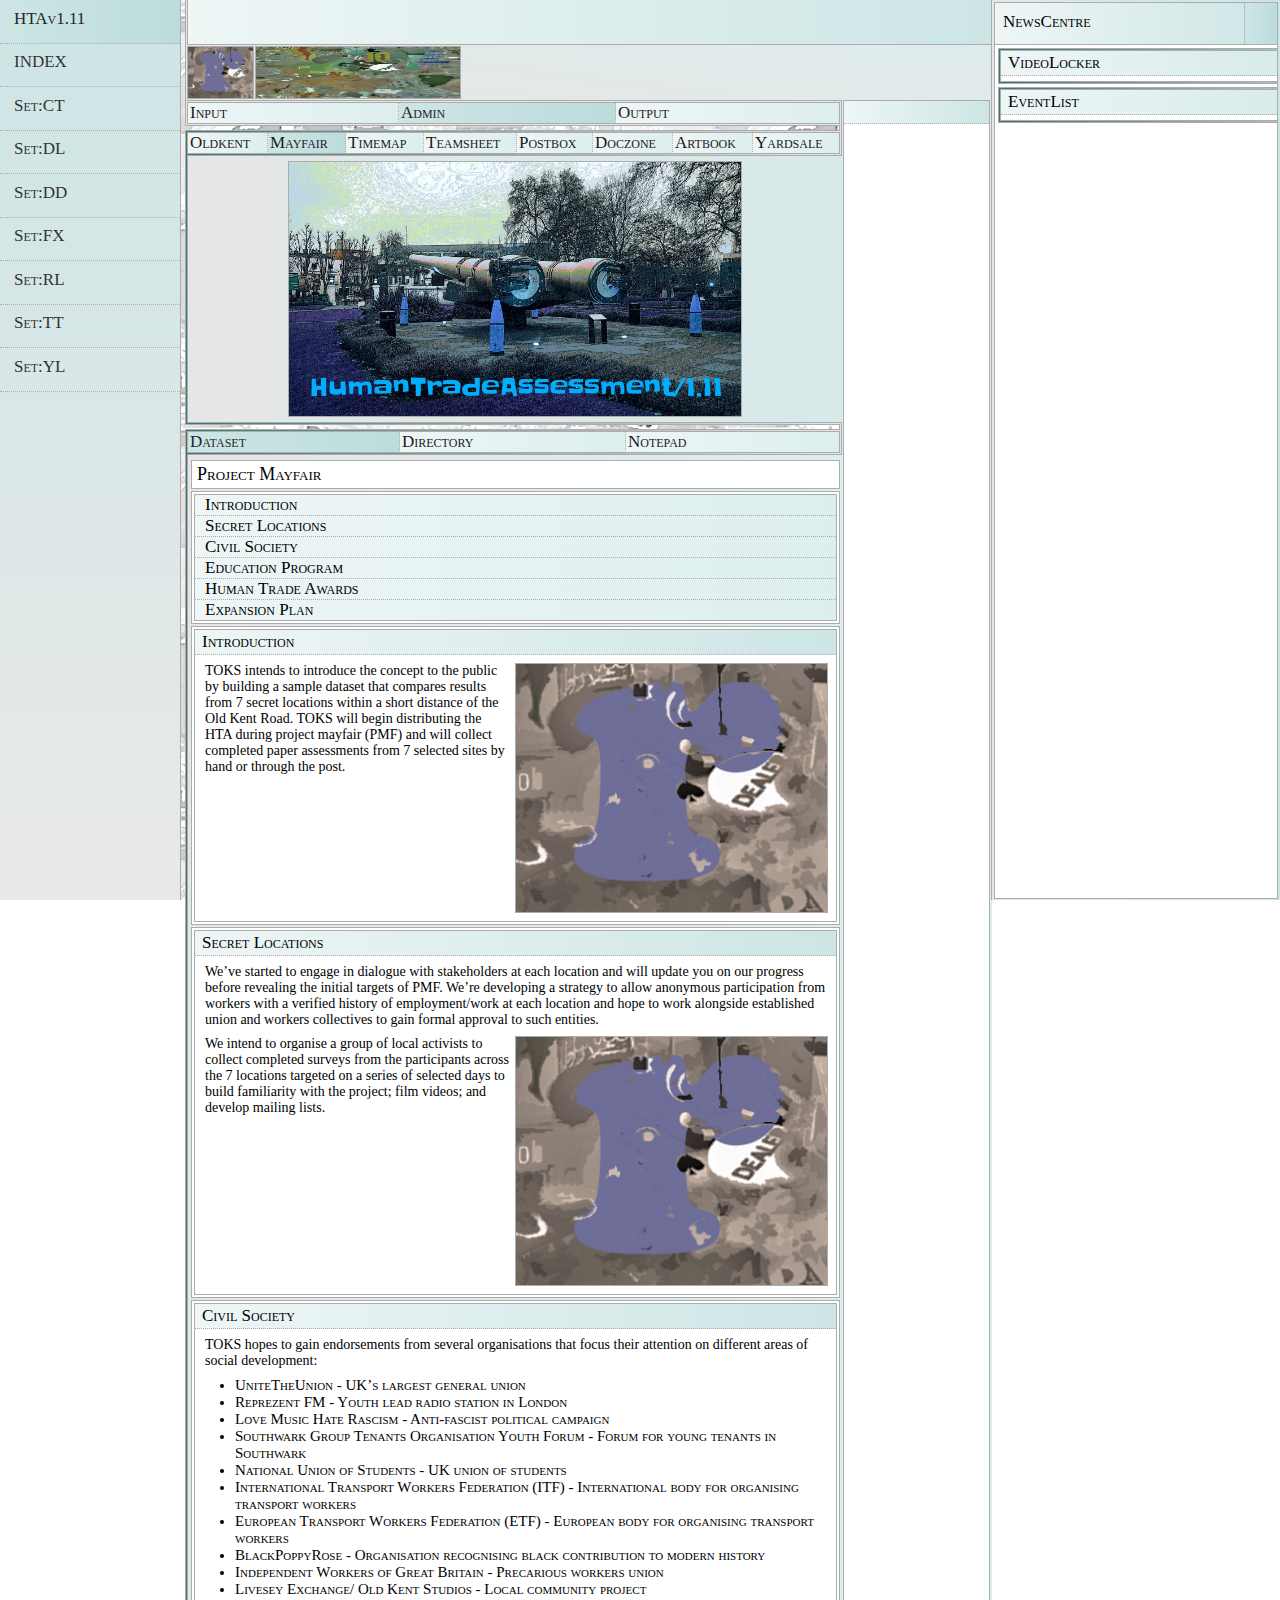
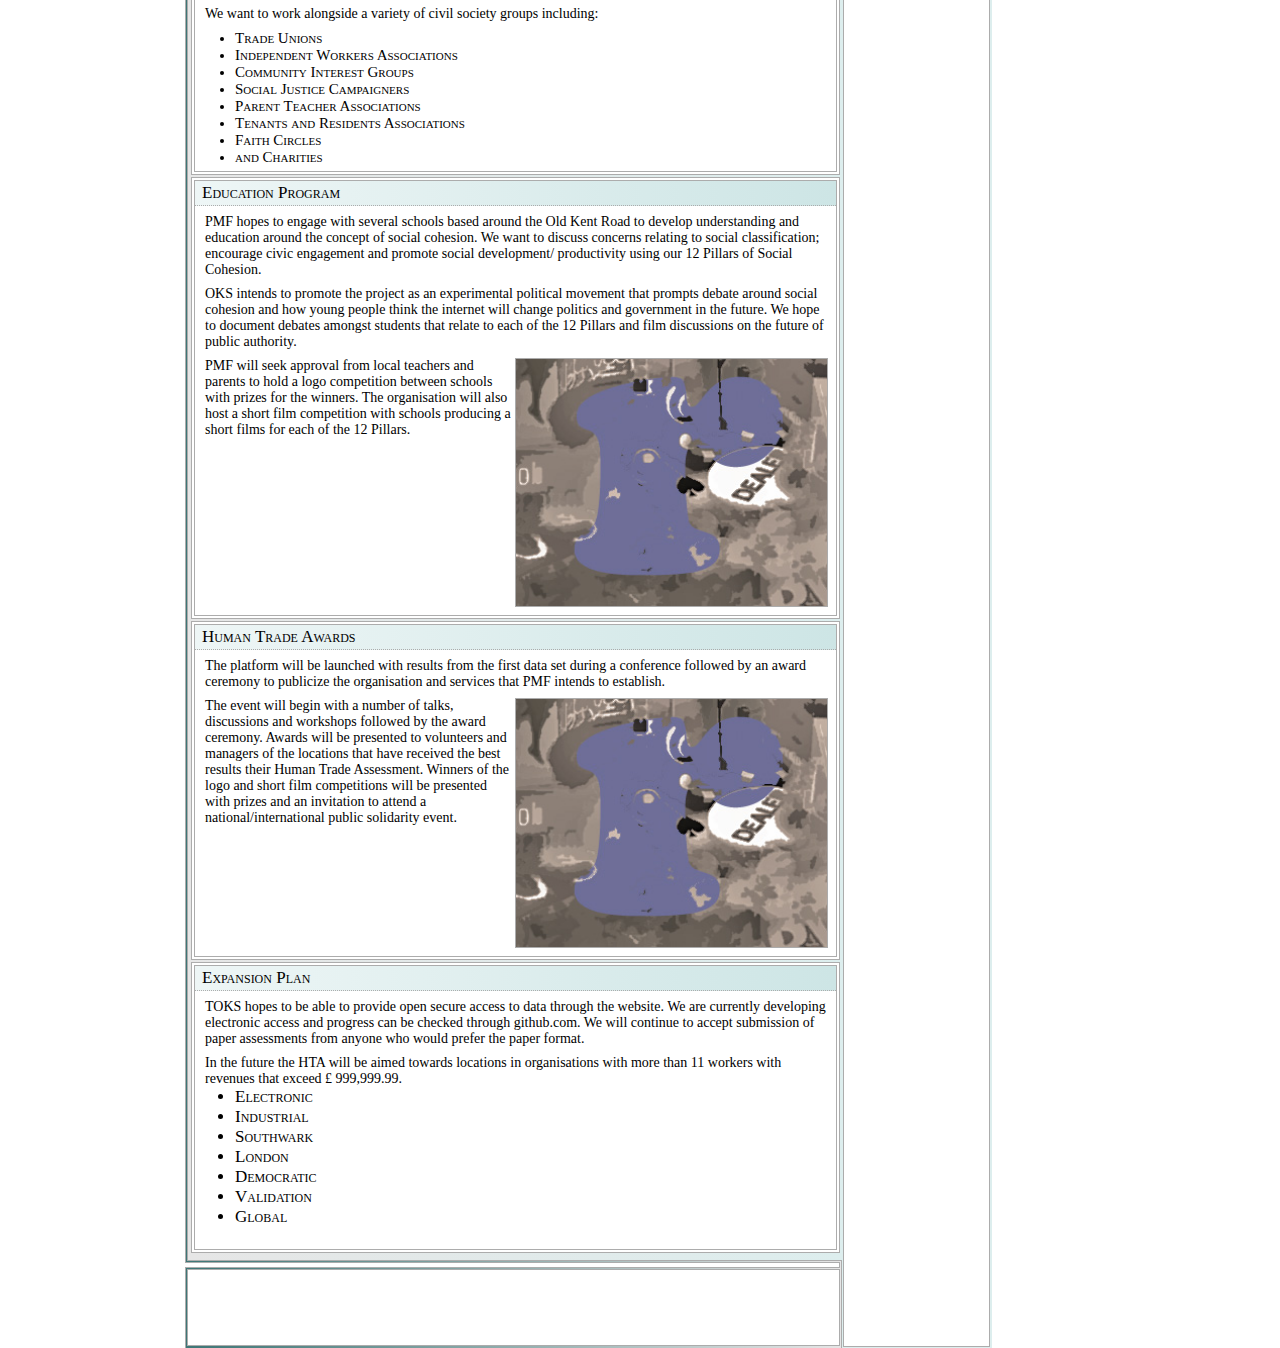
==== Mayfair.html @ 306bc382 "pagePlus" ====
<!DOCTYPE html PUBLIC "-//W3C//DTD XHTML 1.0 Transitional//EN" "http://www.w3.org/TR/xhtml1/DTD/xhtml1-transitional.dtd">

<head>

<title> Storybox </title>

<link rel="stylesheet" type="text/css" href="basiclayout1.css" />
<link rel="stylesheet" type="text/css" href="basictext1.css" />
<link rel="stylesheet" type="text/css" href="basicimage1.css" />
<link rel="stylesheet" type="text/css" href="linktext1.css" />
<link rel="stylesheet" type="text/css" href="directtext1.css" />
<script src="http://yui.yahooapis.com/3.17.2/build/yui/yui-min.js"></script>

<script src="basicevent1.js"></script>

</head>

<body>

<div id="abyss">

<div id="space1">

<ul id="index">

<li id="ind1"><a>HTAv1.11</a></li>
<li id="ind2"><a>INDEX</a></li>
<li id="ind3"><a>Set:CT</a></li>
<li id="ind4"><a>Set:DL</a></li>
<li id="ind5"><a>Set:DD</a></li>
<li id="ind6"><a>Set:FX</a></li>
<li id="ind7"><a>Set:RL</a></li>
<li id="ind8"><a>Set:TT</a></li>
<li id="ind9"><a>Set:YL</a></li>


</ul>

</div>

<div id="space2">

<div id="system">

<div id="sun">

<div id="loginbox">
</div>

<div id="logo">
<img src="RLogo.jpg" width=100% height=100% />
</div>

<div id="version">
<img src="BackgroundJPG2.jpg" width=100% height=100% />
</div>

</div> <!-- sun close -->

<div id="system2">

<div id="moon">

<div class="slate1" id="navSlate">

<div id="navbar">

<div id="navbar2">

<ul class="navbar" id="panSlate1">

<li id="input"><a>Input</a></li>
<li id="admin"><a>Admin</a></li>
<li id="output"><a>Output</a></li>

</ul>

<div id="dropButton1">

<div id="dropIn1" class="dropIn">

</div>

</div>

</div> <!-- navbar2 close -->

</div> <!-- navbar close -->

</div> <!-- slate1 close -->

<div class="rowTypeA" id="row1">

<div class="tabRight">
</div>

</div> <!-- rowTypeA close -->

<div class="slate1" id="panSlate">

<div class="panel1" id="pan1">

<div class="panel2">

<ul class="navbar" id="navSlate1">


<li id="oldkent"><a href="Society.html">Oldkent</a></li>
<li id="mayfair"><a href="Mayfair.html">Mayfair</a></li>
<li id="timemap"><a>Timemap</a></li>
<li id="teamsheet"><a>Teamsheet</a></li>
<li id="postbox"><a>Postbox</a></li>
<li id="doczone"><a>Doczone</a></li>
<li id="artbook"><a>Artbook</a></li>
<li id="yardsale"><a>Yardsale</a></li>


<!--
<li id="security"><a>Security</a></li>
<li id="safety"><a>Safety</a></li>
<li id="equality"><a>Equality</a></li>
<li id="ecology"><a>Ecology</a></li>
<li id="merit"><a>Merit</a></li>
<li id="mobility"><a>Mobility</a></li>
<li id="family"><a>Family</a></li>
<li id="dignity"><a>Dignity</a></li>
<li id="health"><a>Health</a></li>
<li id="growth"><a>Growth</a></li>
<li id="people"><a>Honesty</a></li>
<li id="solidarity"><a>Unity</a></li>


<li id="reboot"><a>Reboot</a></li>
<li id="cycles"><a>Cycles</a></li>
<li id="tribes"><a>Tribes</a></li>
<li id="zones"><a>Zones</a></li>
<li id="pubcast"><a>Pubcast</a></li>
<li id="admin"><a>Admin</a></li>
<li id="vault"><a>Vault</a></li>
-->
</ul>

<ul class="navbar" id="navSlate2">

</ul>

<div id="dropButton2">

<div id="dropIn2" class="dropIn">

</div>

</div>

</div>

</div> <!-- panel1 close -->

<div class="window" id="win1">

<div id="poster">
<img src="IWMCannon.jpg" width=100% height=100% />
</div>

</div> <!-- window close -->

<div class="underline1" id="underL1">

<div class="underline2">
</div>

</div> <!-- underline1 close -->

</div> <!-- slate1 close -->

</div> <!-- moon close -->

<div id="earth">

<div class="rowTypeA" id="row2">

<div class="tabRight">
</div>

</div> <!-- rowTypeA close -->

<div class="slate1" id="earSlate">

<div class="panel1" id="pan2">

<div class="panel2">

<ul class="navbar" id="panSlate2">

<li id="dataset"><a>Dataset</a></li>
<li id="directory"><a href="oldkentDirectory.html">Directory</a></li>
<li id="notes"><a>Notepad</a></li>

</ul>

<div id="dropButton3">

<div id="dropIn3" class="dropIn">

</div>

</div>

</div>

</div> <!-- panel1 close -->

<div class="window" id="win2">


<div class="titlebox">

<h1>Project Mayfair</h1>

</div>

<div class="directBox">

<ul id="directShort">

<li id="directIntro">Introduction</li>
<li>Secret Locations</li>
<li>Civil Society</li>
<li>Education Program</li>
<li>Human Trade Awards</li>
<li id="directLast">Expansion Plan</li>

</ul>


</div>



<div class="textBorderA">

<div class="textboxB">

<div class="headA">

<h2>Introduction</h2>

</div>

<p class="textA"><img class="apic" src="RLogo.jpg">TOKS intends to introduce the concept to the public by building a sample dataset that compares results from 7 secret locations within a short distance of the Old Kent Road. TOKS will begin distributing the HTA during project mayfair (PMF) and will collect completed paper assessments from 7 selected sites by hand or through the post.</p>

</div>

</div>



<div class="textBorderA">

<div class="textboxB">

<div class="headA">

<h2>Secret Locations</h2>

</div>



<p class="textA">We’ve started to engage in dialogue with stakeholders at each location and will update you on our progress before revealing the initial targets of PMF. We’re developing a strategy to allow anonymous participation from workers with a verified history of employment/work at each location and hope to work alongside established union and workers collectives to gain formal approval to such entities.

<p class="textA"><img class="apic" src="RLogo.jpg">We intend to organise a group of local activists to collect completed surveys from the participants across the 7 locations targeted on a series of selected days to build familiarity with the project; film videos; and develop mailing lists.</p>

</div>

</div>



<div class="textBorderA">

<div class="textboxB">

<div class="headA">

<h2>Civil Society</h2>

</div>

<p class="textA">TOKS hopes to gain endorsements from several organisations that focus their attention on different areas of social development:</p>

<div class="teamList">

<ul>

<li>UniteTheUnion - UK’s largest general union</li>
<li>Reprezent FM - Youth lead radio station in London</li>
<li>Love Music Hate Rascism - Anti-fascist political campaign</li>
<li>Southwark Group Tenants Organisation Youth Forum - Forum for young tenants in Southwark</li>
<li>National Union of Students - UK union of students</li>
<li>International Transport Workers Federation (ITF) - International body for organising transport workers</li>
<li>European Transport Workers Federation (ETF) - European body for organising transport workers</li>
<li>BlackPoppyRose - Organisation recognising black contribution to modern history</li>
<li>Independent Workers of Great Britain - Precarious workers union</li>
<li>Livesey Exchange/ Old Kent Studios - Local community project</li>

</ul>

</div>

<p class="textA">We want to work alongside a variety of civil society groups including:</p>

<div class="teamList">

<ul>

<li>Trade Unions</li>
<li>Independent Workers Associations</li>
<li>Community Interest Groups</li>
<li>Social Justice Campaigners</li>
<li>Parent Teacher Associations</li>
<li>Tenants and Residents Associations</li>
<li>Faith Circles</li>
<li>and Charities</li>

</ul>

</div>

</div>

</div>




<div class="textBorderA">

<div class="textboxB">

<div class="headA">

<h2>Education Program</h2>

</div>

<p class="textA">PMF hopes to engage with several schools based around the Old Kent Road to develop understanding and education around the concept of social cohesion. We want to discuss concerns relating to social classification; encourage civic engagement and promote social development/ productivity using our 12 Pillars of Social Cohesion.</p> 

<p class="textA">OKS intends to promote the project as an experimental political movement that prompts debate around social cohesion and how young people think the internet will change politics and government in the future. We hope to document debates amongst students that relate to each of the 12 Pillars and film discussions on the future of public authority.</p> 

<p class="textA"><img class="apic" src="RLogo.jpg">PMF will seek approval from local teachers and parents to hold a logo competition between schools with prizes for the winners. The organisation will also host a short film competition with schools producing a short films for each of the 12 Pillars.</p>
</div>

</div>


<div class="textBorderA">

<div class="textboxB">

<div class="headA">

<h2>Human Trade Awards</h2>

</div>

<p class="textA">The platform will be launched with results from the first data set during a conference followed by an award ceremony to publicize the organisation and services that PMF intends to establish.</p> 

<p class="textA"><img class="apic" src="RLogo.jpg">The event will begin with a number of talks, discussions and workshops followed by the award ceremony. Awards will be presented to volunteers and managers of the locations that have received the best results their Human Trade Assessment. Winners of the logo and short film competitions will be presented with prizes and an invitation to attend a national/international public solidarity event.</p> 

</div>

</div>



<div class="textBorderA">

<div class="textboxB">

<div class="headA">

<h2>Expansion Plan</h2>

</div>

<p class="textA">TOKS hopes to be able to provide open secure access to data through the website. We are currently developing electronic access and progress can be checked through github.com. We will continue to accept submission of paper assessments from anyone who would prefer the paper format.</p> 

<p class="textA">In the future the HTA will be aimed towards locations in organisations with more than 11 workers with revenues that exceed £ 999,999.99.</p>



<ul>

<li>Electronic</li>
<li>Industrial</li>
<li>Southwark</li>
<li>London</li>
<li>Democratic</li>
<li>Validation</li>
<li>Global</li>

</ul>

</div>

</div>




</div> <!-- window close -->

<div class="underline1" id="underL2">

<div class="underline2">
</div>

</div> <!-- underline1 close -->

</div> <!-- slate1 close -->

</div> <!-- earth close -->

<div id="ozone">

<div class="rowTypeA" id="endRow">

<div class="tabRight">
</div>

</div> <!-- rowTypeA close -->

<div class="slate1" id="endSlate">
</div>

<div id="endLeft">
</div>

<div id="endCanvas">
</div>

</div> <!-- ozone close -->

</div> <!-- system2 close -->

<div id="stars">

<div class="canvas" id="starCanvas">

<div id="starBar">

</div>

</div>

</div> <!-- stars close -->

</div> <!-- system close -->

</div> <!-- space2 close -->

<div id="space3">

<div class="canvas" id="sp3Canvas">

<div id="sp3Bar">

<h3 id="SEHead">NewsCentre</h3>



<div id="button1">
<div id="inButton1">

</div>
</div>

</div>

<div id="sp3Win">




<div class="textBorderB">

<div class="textboxC">

<div class="headA">

<h2>VideoLocker</h2>

</div>

</div>

</div>


<div class="textBorderB">

<div class="textboxC">

<div class="headA">

<h2>EventList</h2>

</div>

</div>

</div>



</div>



</div>

</div> <!-- space3 close -->

</div> <!-- abyss close -->

<script src="mayfairSelect.js"></script>
<script src="generala1.js"></script>

</body>
---- basiclayout1.css ----
body{
margin:0px;
background-image: url("BackgroundJPG4.png");
background-attachment: fixed;
font-family: "Century Gothic", Verdana, "Trebuchet MS";
transition: all 0.5s;
transition-timing-function: ease-in;
}

#space1{
position: fixed;
top: 0px;
bottom: 0px;
left: 0px;
Width: 120px;
border-right: 1px solid #ACACAC;
background: linear-gradient(to bottom,  #CDE5E5, #E9E9E9);
overflow: hidden;
z-index: 2;
transition: width 0.5s;
transition-delay: 0.3s;
transition-timing-function: ease-in-out;
}

ul{
font-variant: small-caps;
font-size: 17px;

}

ul li{
transition: all 0.8s;
transition-delay: 0.2s;
transition-timing-function: ease-in-out;
}




ul#index{
margin-top: 0px;
margin-bottom: 0px;
padding: 0px;
}

ul#index li{
padding-top: 0.5em;
height: 2.0em;
border-bottom: 1px dotted #ACACAC;
color: #333333;
}

ul#index a{
margin-top: 20px;
margin-left: 14px;
font-family: "Century Gothic", Verdana, "Trebuchet MS";
width: 50px;
}

#space2{
float: right;
left: 200px;
background: #FFC476;
position: absolute;
}

#space3{
position: fixed;
top: 0px;
bottom: 0px;
right: 0px;
width: 220px;
background: ;
background: linear-gradient(to left, #CDE5E5, #E6E6E6);
border-left: 1px solid #ACACAC;
transition: all 0.2s;
transition-delay: 0.2s;
transition-timing-function: ease-in-out;
}




#system{
position: absolute;
top: 0px;
bottom: 0px;
right: 0px;
left: 5px;
bottom: 5px;
}

#sun{
position: absolute;
top: 0px;
height: 120px;
right: 0px;
left: 0px;
border-left: 1px solid #ACACAC;
background: linear-gradient(to top right, #E6E6E6, #DDEEEE);
font-size: 17px;
}

.tab{
position: absolute;
top: 0px;
bottom: 0px;
left: 0px;
width: 2px;
background: red;
}

#loginbox{
position: absolute;
top: 0px;
height: 2.6em;
left: 1px;
right: 0px;
border-bottom: 1px solid #ACACAC;
border-left: 1px solid #ACACAC;
background: linear-gradient(to left,  #CDE5E5, #EEF6F6);
}

#logo{
position: absolute;
top: 36px;
left: 1px;
height: 3em;
width: 3.8em;
border: 1px solid #ACACAC;
background: #DDEEEE;
}

#version{
position: absolute;
top: 36px;
left: 103px;
height: 3em;
width: 12em;
border: 1px solid #ACACAC;
background: #DDEEEE;
}

#system2{
position: absolute;
top: 120px;
left: 0px;
right: 150px;
height: 400px;
overflow: visible;
}

#stars{
position: absolute;
top: 120px;
right: 0px;
width: 150px;
height: 750px;
background: #DDEEEE;
}

#moon{
position: absolute;
top: 0px;
height: 200px;
left: 0px;
right: 0px;
/* background: #89CA9D; */
}


.canvas{
position: absolute;
top:2px;
bottom: 1px;
right: 2px;
left: 2px;
border: 1px solid #ACACAC;
background: white;
overflow: hidden;
}



#starCanvas{
top: 0px;
right: 2px;
left: 1px;
}

#sp3Bar{
position: absolute;
top: 0px;
right: 0px;
left: 0px;
height: 20px;
border-bottom: 1px solid #ACACAC;
background: linear-gradient(to left,  #CDE5E5, #EEF6F6);
}

#sp3Win{
position: absolute;
top: 100px;
bottom: 0px;
left: 0px;
width: 100px;
}



#inButton1{
position: absolute;
top: 3px;
bottom: 3px;
left: 3px;
right: 3px;
transition: all 0.8s;
transition-timing-function: ease-in-out;
background: linear-gradient(to left,  #BCDCDC, #CDE5E5);
}

#button1{
position: absolute;
top: 0px;
bottom: 0px;
right: 0px;
width: 2em;
border-left: 1px dotted #ACACAC;
background: linear-gradient(to left,  #BCDCDC, #CDE5E5);

/* linear-gradient(to right,  #CCE5E5, #BCDCDC); */
}

#starBar{
position: absolute;
top: 0px;
right: 0px;
left: 0px;
height: 20px;
border-bottom: 1px dotted #ACACAC;
background: linear-gradient(to left,  #CDE5E5, #EEF6F6);
}

.slate1{
position: absolute;
height: 87px;
top: 32px;
right: 0px;
left: 0px;
border-left: 1px solid #ACACAC;
background: linear-gradient(to right, #3D7676, #E6E6E6);
}

#navSlate{
height: 26px;
top: 0px;
}

#navbar{
position: absolute;
top: 0px;
bottom: 0px;
left: 0px;
right: 0px;
border-left: 1px solid #ACACAC;
border-right: 1px solid #ACACAC;
border-top: 1px solid #ACACAC;
background: #E6E6E6;
}

#navbar2{
position: absolute;
top: 0px;
bottom: 0px;
right: 1px;
left: -1px;
border-bottom: 1px solid #ACACAC;
background: #E6E6E6;
overflow: visible;
}


ul.navbar{
float: left;
margin-top: 1px;
margin-left: 1px;
margin-bottom: 1px;
padding: 0px;
margin-bottom: 0px;
background: linear-gradient(to left,  #DDEEEE, #EEF6F6);
}

ul.navbar li{
list-style-type:none;
float:left;
font-family: "Century Gothic", Verdana, "Trebuchet MS";
overflow: hidden;
border-right: 1px dotted #ACACAC;
border-top: 1px solid #ACACAC;
border-bottom: 1px solid #ACACAC;
padding-left: 2px;
padding-right: 2px;
color: #1A1A1A;
background: linear-gradient(to left,  #DDEEEE, #EEF6F6);
}


ul.dropBar{
position: absolute;
top: 1px;
left: 1px;
padding: 0px;
z-index: 1;
margin: 0px;
background: linear-gradient(to left,  #DDEEEE, #EEF6F6);
}

ul.dropBar li{
float:left;
font-family: "Century Gothic", Verdana, "Trebuchet MS";
list-style-type:none;
overflow: hidden;
border-right: 1px transparent #ACACAC;
border-left: 1px transparent #ACACAC;
border-bottom: 1px transparent #ACACAC;
padding-left: 2px;
padding-right: 2px;
color: #333333;
background: linear-gradient(to left,  #DDEEEE, #EEF6F6);
}

/*
.dropVis li{
visibility: hidden;
display: none;
}
*/

.dropButton{
position: absolute;
right: 0px;
top: 1px;
bottom: 1px;
background: linear-gradient(to right,  #CCE5E5, #BCDCDC);
width: 21px;
border-right: 1px solid #ACACAC;
border-top: 1px solid #ACACAC;
border-bottom: 1px solid #ACACAC;
}

.dropIn{
position: absolute;
right: 1px;
left: 1px;
top: 1px;
bottom: 1px;
background: linear-gradient(to right,  #CCE5E5 #BCDCDC);
transition: all 0.4s;
transition-delay: 0.2s;
transition-timing-function: ease-in-out;
}




/*ul.navbar2 li{
list-style-type:none;
display:inline;
float:left;
font-size:13px;
font-family: "Century Gothic", Verdana, "Trebuchet MS";
overflow: hidden;
border-right: 1px dotted #ACACAC;
border-bottom: 1px solid #ACACAC;
padding-left: 2px;
}*/

#input{
border-left: 1px solid #ACACAC;
}

#dataset{
border-left: 1px solid #ACACAC;
}

#oldkent{
border-left: 1px solid #ACACAC;
}


#output{
border-right: 1px solid #ACACAC;
}

#notes{
border-right: 1px solid #ACACAC;
}

#navSlate1{
overflow: hidden;
display: inline;
}

#navSlate2{
margin-top: 0px;
background: linear-gradient(to right,  #DDEEEE, #EEF6F6);
}

#navSlate2 li{
margin-top: 0px;
border-top: 0px;
}



.rowTypeA{
position: absolute;
top: 40px;
left: 0px;
right: 0px;
height: 4px;
}



#panSlate{
top: 50px;
}

.tabRight{
position: absolute;
top: 0px;
bottom: 0px;
right: 0px;
width: 1px;
border-left: 1px solid #ACACAC;
border-right: 1px solid #ACACAC;
background: #E6E6E6;
}




.panel1{
position: absolute;
right: 0px;
left: 1px;
top: 0px;
height: 25px;
border-bottom: 1px solid #ACACAC;
border-right: 1px solid #ACACAC;
}

.panel2{
position: absolute;
top: 0px;
bottom: 0px;
left: -1px;
right: 1px;
border-top: 1px solid #ACACAC;
}

#win1{
height: 140px;
background: linear-gradient(to right, #E6E6E6, #D7E9E9);
}

.window{
position: absolute;
top: 22px;
height: 110px;
right: 0px;
left: 1px;
background: #DEEDED;
border-left: 1px solid #ACACAC;
}

.underline1{
position: absolute;
height: 2px;
bottom: 0px;
left: 1px;
right: 0px;
border-right: 1px solid #ACACAC;
border-top: 1px solid #ACACAC;
background: linear-gradient(to right, #3D7676, #E6E6E6);
}

.underline2{
position: absolute;
top: 0px;
bottom: 0px;
right: 1px;
left: -1px;
border-bottom: 1px solid #ACACAC;
background: linear-gradient(to right, #3D7676, #E6E6E6);
}

#earth{
position: absolute;
top: 250px;
left: 0px;
right: 0px;
height: 300px;
/* background: #D5FFFF; */
}

#row2{
top: 0px;
}

#earSlate{
top: 4px;
}

#win2{
height: 800px;
top: 23px;
background: linear-gradient(to right, #E6E6E6, #DDEEEE);
}

#ozone{
position: absolute;
top: 550px;
left: 0px;
right: 0px;
height: 6em;
/* background: #FFFFFF; */
}

#endRow{
top: 0px;
}

#endSlate{
top: 4px;
height: 5em;
border-top: 1px solid #ACACAC;
background: linear-gradient(to right, #3D7676, #E6E6E6);
}

#endLeft{
position: absolute;
top: 4px;
bottom: -1px;
width: 1px;
right: 0px;
border-right: 1px solid #ACACAC;
background: #E6E6E6;
}

#endCanvas{
position: absolute;
top: 6px;
bottom: 1px;
right: 2px;
left: 2px;
border: 1px solid #ACACAC;
background: #FFFFFF;
}
---- basictext1.css ----
h1{
margin: 5px 2px 0px 3px;
padding: 3px 5px 3px 5px;
font-size: 18px;
font-color: #333333;
border: 1px solid #ACACAC;
font-weight: normal;
font-variant: small-caps;
background: #FFFFFF;
}

.textboxB{
float: left;
background: #FFFFFF;
margin: 2px;
padding-bottom: 5px;
border: 1px solid #ACACAC;
font-family: "Century Gothic", Verdana, "Trebuchet MS";
font-size: 14px;
}

.textboxC{
float: left;
background: #FFFFFF;
margin: 1px;
padding-bottom: 5px;
border: 1px solid #ACACAC;
font-family: "Century Gothic", Verdana, "Trebuchet MS";
font-size: 14px;
}


.textBorderA{
float: left;
background: #FFFFFF;
margin: 2px 2px 0px 3px;
border: 1px solid #ACACAC;
font-family: "Century Gothic", Verdana, "Trebuchet MS";
font-size: 14px;
overflow: visible;
}

.textBorderB{
float: left;
background: linear-gradient(to right, #3D7676, #E6E6E6);
margin: 3px 2px 0px 3px;
border: 1px solid #ACACAC;
font-family: "Century Gothic", Verdana, "Trebuchet MS";
font-size: 14px;
overflow: visible;
}





.headA{
float: left;
background: linear-gradient(to left,  #CDE5E5, #EEF6F6);
margin: 0px;
width: 100%;
padding: 0px;
border-bottom: 1px dotted #ACACAC;
}

.textA{
float: left;
margin: 8px 8px 0px 10px;
}

.textAP2{
margin-top: 8px;
}

h2{
margin: 2px 7px 2px 7px;
font-size: 17px;
font-color: #333333;
font-family: "Century Gothic", Verdana, "Trebuchet MS";
font-weight: normal;
font-variant: small-caps;
}

h3{
float: left;
margin: 0px;
padding-top: 0.5em;
padding-left: 8px;
font-size: 17px;
font-color: #333333;
font-family: "Century Gothic", Verdana, "Trebuchet MS";
font-weight: normal;
font-variant: small-caps;

}

.pillarList{
float: left;
width: 50%;
}

.pillarList ul{
margin: 0px;
padding-left: 40px;
font-size: 15px;
font-variant: small-caps;
}

.teamList{
float: left;
width: 100%;
margin-top: 8px;
}

.teamList ul{
margin: 0px;
padding-left: 40px;
font-size: 15px;
font-variant: small-caps;
}


.questionList{
float: left;
width: 100%;
margin-top: 3px;
}

.questionList ol{
margin: 0px;
padding-left: 40px;
font-size: 15px;
}

#win2 ol{
padding-left: 30px;
padding-right: 10px;
}

#win2 ol ol{
padding-left: 15px;
}

.sp3Head1{
background: linear-gradient(to left,  #CDE5E5, #EEF6F6);
border: 2px solid #3D7676;
}
---- basicimage1.css ----
.apic{
float: right;
width: 50%;
margin-right: 0px;
margin-left: 3px;
margin-bottom: 3px;
border: 1px solid #ACACAC;
}

#poster{
position: absolute;
top: 5px;
left: 100px;
right: 100px;
border: 1px solid #ACACAC;
}
---- linktext1.css ----
a:link {
    color: #1A1A1A; 
    background-color: transparent; 
    text-decoration: none;
}

a:visited {
    color: #1A1A1A;  
    background-color: transparent;
    text-decoration: none;
}

a:hover {
    color: #458787;
    background-color: transparent;
    text-decoration: none;
}

a:active {
    color: #1A1A1A; 
    background-color: transparent;
    text-decoration: none;
}
---- directtext1.css ----
.directBox{
background: #FFFFFF;
border: 1px solid #ACACAC;
margin: 2px 2px 0px 3px;
font-family: "Century Gothic", Verdana, "Trebuchet MS";
}

.directBox ul{
border-top: 1px solid #ACACAC;
border-left: 1px solid #ACACAC;
border-right: 1px solid #ACACAC;
margin: 2px;
padding-left: 0px;
background: linear-gradient(to left,  #DDEEEE, #EEF6F6);
}

.directBox li{
overflow: hidden;
border-bottom: 1px dotted #ACACAC;
padding-left: 10px;
padding-right: 12px;
}

#directLast{
border-bottom: 1px solid #ACACAC;
}




.directPage{
background: #FFFFFF;
border: 1px solid #ACACAC;
margin: 2px 2px 0px 3px;
font-family: "Century Gothic", Verdana, "Trebuchet MS";
padding-bottom: 2px;
}

.directPage ul{
border-top: 1px solid #ACACAC;
border-left: 1px solid #ACACAC;
border-right: 1px solid #ACACAC;
margin-top: 2px;
margin-left: 2px;
margin-right: 2px;
margin-bottom: 0px;
padding-left: 0px;
background: linear-gradient(to left,  #DDEEEE, #EEF6F6);
}

.directPage li{
overflow: hidden;
}

.directSolidB{
border-bottom: 1px solid #ACACAC;
}

.directDottedB{
border-bottom: 1px dotted #ACACAC;
}

.directMajor{
padding-left: 10px;
padding-right: 12px;
}

.directMinor{
list-style-type: circle;
padding-left: 32px;
padding-right: 12px;
}
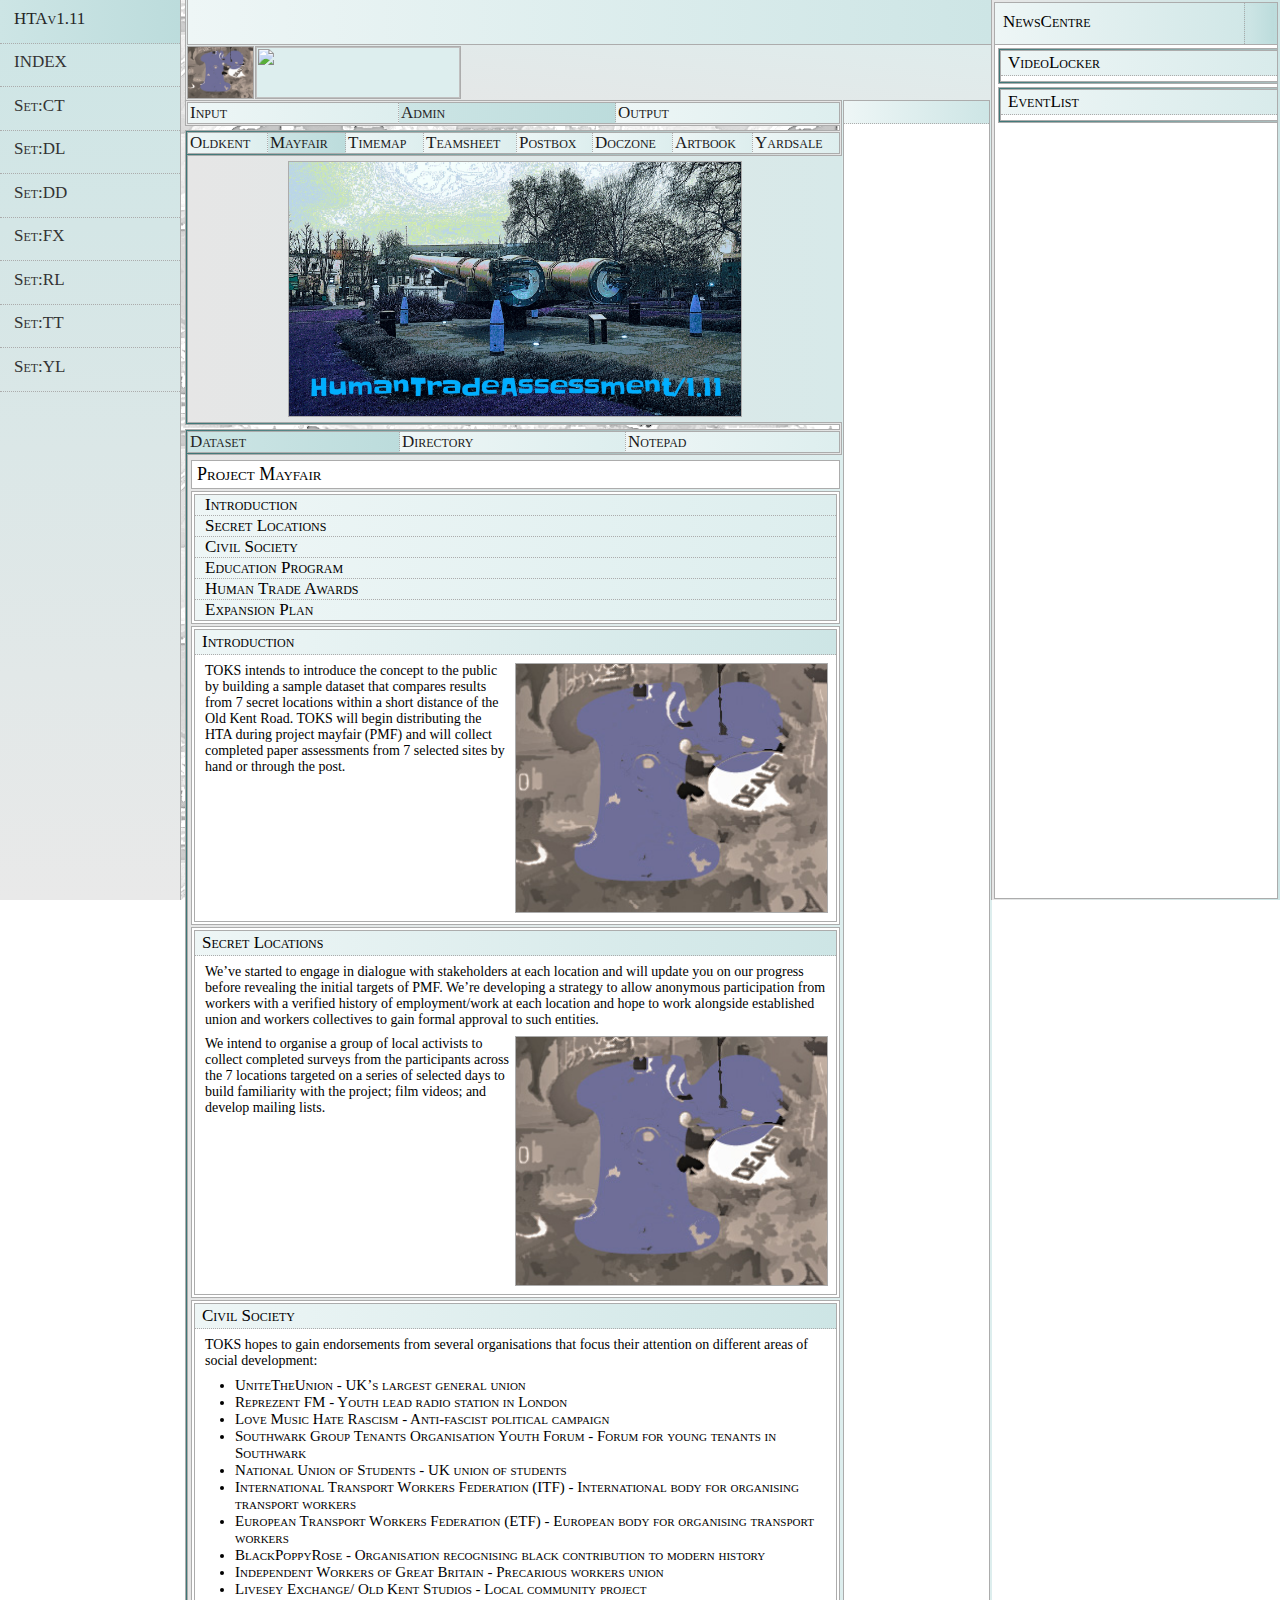
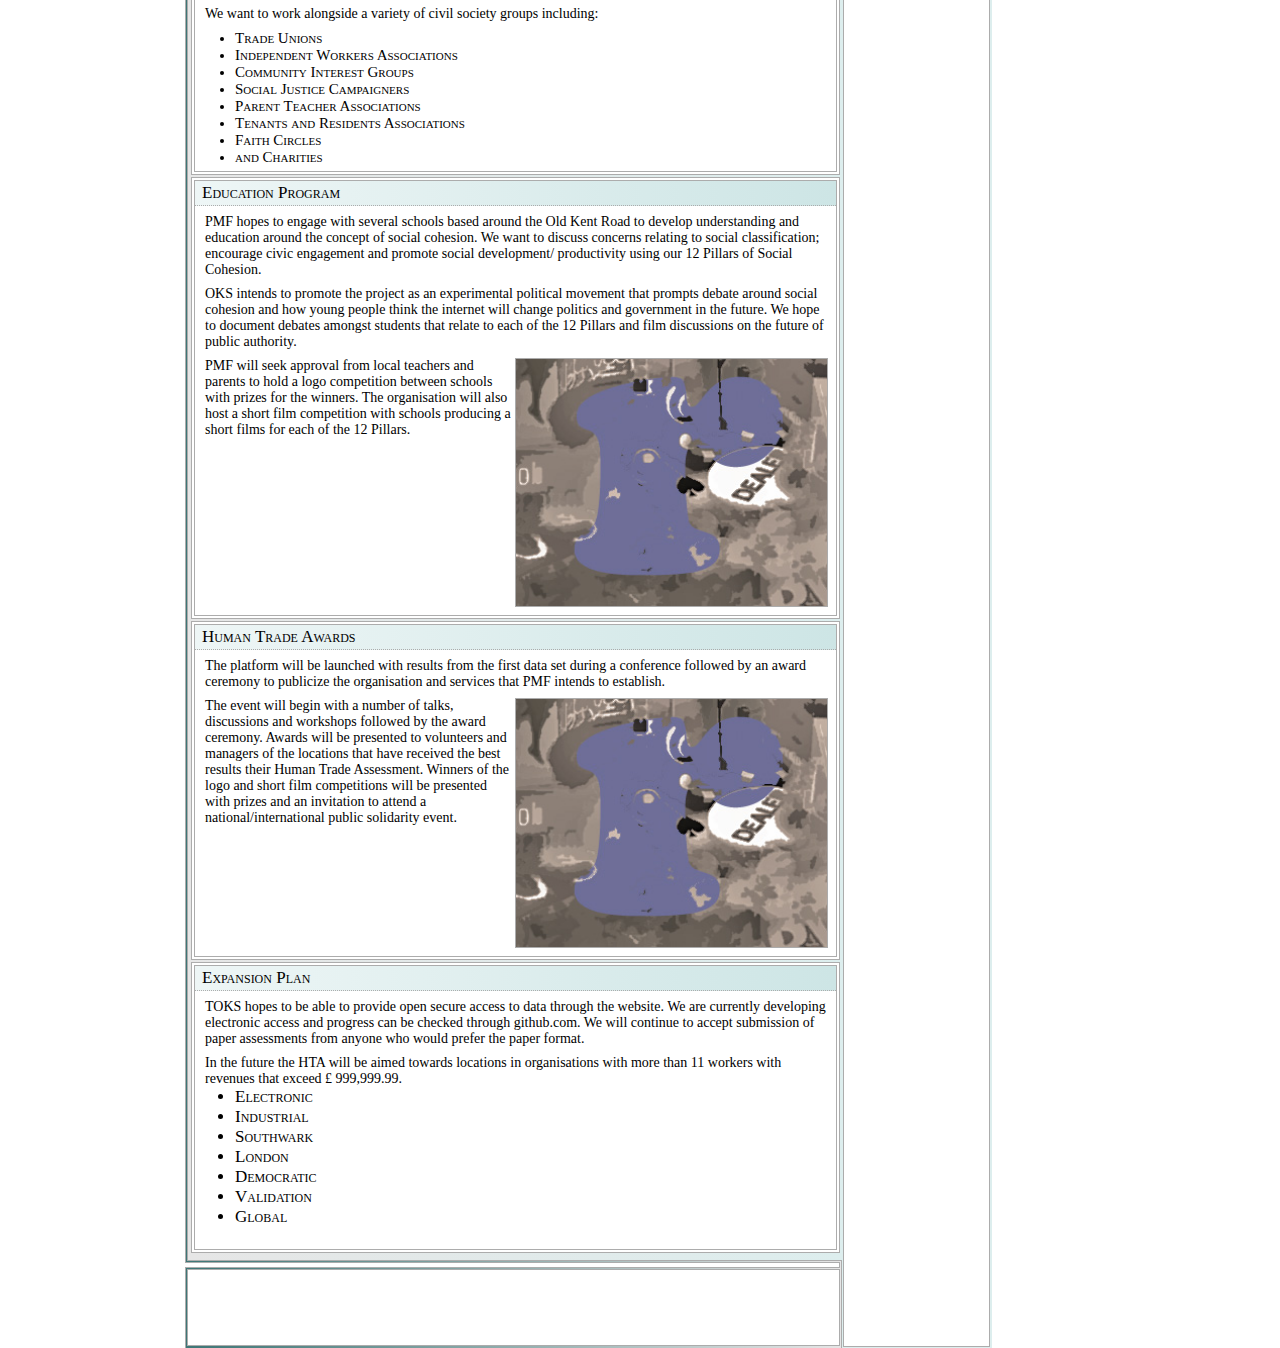
==== commit 07bcd10a: "folderReset1" ====
--- a/Mayfair.html
+++ b/Mayfair.html
@@ -4,11 +4,11 @@
 
 <title> Storybox </title>
 
-<link rel="stylesheet" type="text/css" href="basiclayout1.css" />
-<link rel="stylesheet" type="text/css" href="basictext1.css" />
-<link rel="stylesheet" type="text/css" href="basicimage1.css" />
-<link rel="stylesheet" type="text/css" href="linktext1.css" />
-<link rel="stylesheet" type="text/css" href="directtext1.css" />
+<link rel="stylesheet" type="text/css" href="css/basiclayout1.css" />
+<link rel="stylesheet" type="text/css" href="css/basictext1.css" />
+<link rel="stylesheet" type="text/css" href="css/basicimage1.css" />
+<link rel="stylesheet" type="text/css" href="css/linktext1.css" />
+<link rel="stylesheet" type="text/css" href="css/directtext1.css" />
 <script src="http://yui.yahooapis.com/3.17.2/build/yui/yui-min.js"></script>
 
 <script src="basicevent1.js"></script>
@@ -122,12 +122,12 @@
 <li id="ecology"><a>Ecology</a></li>
 <li id="merit"><a>Merit</a></li>
 <li id="mobility"><a>Mobility</a></li>
-<li id="family"><a>Family</a></li>
+<li id="autonomy"><a>Autonomy</a></li>
+<li id="community"><a>Community</a></li>
 <li id="dignity"><a>Dignity</a></li>
-<li id="health"><a>Health</a></li>
-<li id="growth"><a>Growth</a></li>
-<li id="people"><a>Honesty</a></li>
-<li id="solidarity"><a>Unity</a></li>
+<li id="wellbeing"><a>Wellbeing</a></li>
+<li id="integrity"><a>Integrity</a></li>
+<li id="solidarity"><a>Solidarity</a></li>
 
 
 <li id="reboot"><a>Reboot</a></li>
@@ -524,8 +524,8 @@
 
 </div> <!-- abyss close -->
 
-<script src="mayfairSelect.js"></script>
-<script src="generala1.js"></script>
+<script src="jsSelect/mayfairSelect.js"></script>
+<script src="jsMain/generala1.js"></script>
 
 </body>
 
--- a/css/basiclayout1.css
+++ b/css/basiclayout1.css
@@ -0,0 +1,560 @@
+body{
+margin:0px;
+background-image: url("../images/BackgroundJPG4.png");
+background-attachment: fixed;
+font-family: "Century Gothic", Verdana, "Trebuchet MS";
+transition: all 0.5s;
+transition-timing-function: ease-in;
+}
+
+#space1{
+position: fixed;
+top: 0px;
+bottom: 0px;
+left: 0px;
+Width: 120px;
+border-right: 1px solid #ACACAC;
+background: linear-gradient(to bottom,  #CDE5E5, #E9E9E9);
+overflow: hidden;
+z-index: 2;
+transition: width 0.5s;
+transition-delay: 0.3s;
+transition-timing-function: ease-in-out;
+}
+
+ul{
+font-variant: small-caps;
+font-size: 17px;
+
+}
+
+ul li{
+transition: all 0.8s;
+transition-delay: 0.2s;
+transition-timing-function: ease-in-out;
+}
+
+
+
+
+ul#index{
+margin-top: 0px;
+margin-bottom: 0px;
+padding: 0px;
+}
+
+ul#index li{
+padding-top: 0.5em;
+height: 2.0em;
+border-bottom: 1px dotted #ACACAC;
+color: #333333;
+}
+
+ul#index a{
+margin-top: 20px;
+margin-left: 14px;
+font-family: "Century Gothic", Verdana, "Trebuchet MS";
+width: 50px;
+}
+
+#space2{
+float: right;
+left: 200px;
+background: #FFC476;
+position: absolute;
+}
+
+#space3{
+position: fixed;
+top: 0px;
+bottom: 0px;
+right: 0px;
+width: 220px;
+background: ;
+background: linear-gradient(to left, #CDE5E5, #E6E6E6);
+border-left: 1px solid #ACACAC;
+transition: all 0.2s;
+transition-delay: 0.2s;
+transition-timing-function: ease-in-out;
+}
+
+
+
+
+#system{
+position: absolute;
+top: 0px;
+bottom: 0px;
+right: 0px;
+left: 5px;
+bottom: 5px;
+}
+
+#sun{
+position: absolute;
+top: 0px;
+height: 120px;
+right: 0px;
+left: 0px;
+border-left: 1px solid #ACACAC;
+background: linear-gradient(to top right, #E6E6E6, #DDEEEE);
+font-size: 17px;
+}
+
+.tab{
+position: absolute;
+top: 0px;
+bottom: 0px;
+left: 0px;
+width: 2px;
+background: red;
+}
+
+#loginbox{
+position: absolute;
+top: 0px;
+height: 2.6em;
+left: 1px;
+right: 0px;
+border-bottom: 1px solid #ACACAC;
+border-left: 1px solid #ACACAC;
+background: linear-gradient(to left,  #CDE5E5, #EEF6F6);
+}
+
+#logo{
+position: absolute;
+top: 36px;
+left: 1px;
+height: 3em;
+width: 3.8em;
+border: 1px solid #ACACAC;
+background: #DDEEEE;
+}
+
+#version{
+position: absolute;
+top: 36px;
+left: 103px;
+height: 3em;
+width: 12em;
+border: 1px solid #ACACAC;
+background: #DDEEEE;
+}
+
+#system2{
+position: absolute;
+top: 120px;
+left: 0px;
+right: 150px;
+height: 400px;
+overflow: visible;
+}
+
+#stars{
+position: absolute;
+top: 120px;
+right: 0px;
+width: 150px;
+height: 750px;
+background: #DDEEEE;
+}
+
+#moon{
+position: absolute;
+top: 0px;
+height: 200px;
+left: 0px;
+right: 0px;
+/* background: #89CA9D; */
+}
+
+
+.canvas{
+position: absolute;
+top:2px;
+bottom: 1px;
+right: 2px;
+left: 2px;
+border: 1px solid #ACACAC;
+background: white;
+overflow: hidden;
+}
+
+
+
+#starCanvas{
+top: 0px;
+right: 2px;
+left: 1px;
+}
+
+#sp3Bar{
+position: absolute;
+top: 0px;
+right: 0px;
+left: 0px;
+height: 20px;
+border-bottom: 1px solid #ACACAC;
+background: linear-gradient(to left,  #CDE5E5, #EEF6F6);
+}
+
+#sp3Win{
+position: absolute;
+top: 100px;
+bottom: 0px;
+left: 0px;
+width: 100px;
+}
+
+
+
+#inButton1{
+position: absolute;
+top: 3px;
+bottom: 3px;
+left: 3px;
+right: 3px;
+transition: all 0.8s;
+transition-timing-function: ease-in-out;
+background: linear-gradient(to left,  #BCDCDC, #CDE5E5);
+}
+
+#button1{
+position: absolute;
+top: 0px;
+bottom: 0px;
+right: 0px;
+width: 2em;
+border-left: 1px dotted #ACACAC;
+background: linear-gradient(to left,  #BCDCDC, #CDE5E5);
+
+/* linear-gradient(to right,  #CCE5E5, #BCDCDC); */
+}
+
+#starBar{
+position: absolute;
+top: 0px;
+right: 0px;
+left: 0px;
+height: 20px;
+border-bottom: 1px dotted #ACACAC;
+background: linear-gradient(to left,  #CDE5E5, #EEF6F6);
+}
+
+.slate1{
+position: absolute;
+height: 87px;
+top: 32px;
+right: 0px;
+left: 0px;
+border-left: 1px solid #ACACAC;
+background: linear-gradient(to right, #3D7676, #E6E6E6);
+}
+
+#navSlate{
+height: 26px;
+top: 0px;
+}
+
+#navbar{
+position: absolute;
+top: 0px;
+bottom: 0px;
+left: 0px;
+right: 0px;
+border-left: 1px solid #ACACAC;
+border-right: 1px solid #ACACAC;
+border-top: 1px solid #ACACAC;
+background: #E6E6E6;
+}
+
+#navbar2{
+position: absolute;
+top: 0px;
+bottom: 0px;
+right: 1px;
+left: -1px;
+border-bottom: 1px solid #ACACAC;
+background: #E6E6E6;
+overflow: visible;
+}
+
+
+ul.navbar{
+float: left;
+margin-top: 1px;
+margin-left: 1px;
+margin-bottom: 1px;
+padding: 0px;
+margin-bottom: 0px;
+background: linear-gradient(to left,  #DDEEEE, #EEF6F6);
+}
+
+ul.navbar li{
+list-style-type:none;
+float:left;
+font-family: "Century Gothic", Verdana, "Trebuchet MS";
+overflow: hidden;
+border-right: 1px dotted #ACACAC;
+border-top: 1px solid #ACACAC;
+border-bottom: 1px solid #ACACAC;
+padding-left: 2px;
+padding-right: 2px;
+color: #1A1A1A;
+background: linear-gradient(to left,  #DDEEEE, #EEF6F6);
+}
+
+
+ul.dropBar{
+position: absolute;
+top: 1px;
+left: 1px;
+padding: 0px;
+z-index: 1;
+margin: 0px;
+background: linear-gradient(to left,  #DDEEEE, #EEF6F6);
+}
+
+ul.dropBar li{
+float:left;
+font-family: "Century Gothic", Verdana, "Trebuchet MS";
+list-style-type:none;
+overflow: hidden;
+border-right: 1px transparent #ACACAC;
+border-left: 1px transparent #ACACAC;
+border-bottom: 1px transparent #ACACAC;
+padding-left: 2px;
+padding-right: 2px;
+color: #333333;
+background: linear-gradient(to left,  #DDEEEE, #EEF6F6);
+}
+
+/*
+.dropVis li{
+visibility: hidden;
+display: none;
+}
+*/
+
+.dropButton{
+position: absolute;
+right: 0px;
+top: 1px;
+bottom: 1px;
+background: linear-gradient(to right,  #CCE5E5, #BCDCDC);
+width: 21px;
+border-right: 1px solid #ACACAC;
+border-top: 1px solid #ACACAC;
+border-bottom: 1px solid #ACACAC;
+}
+
+.dropIn{
+position: absolute;
+right: 1px;
+left: 1px;
+top: 1px;
+bottom: 1px;
+background: linear-gradient(to right,  #CCE5E5 #BCDCDC);
+transition: all 0.4s;
+transition-delay: 0.2s;
+transition-timing-function: ease-in-out;
+}
+
+
+
+
+/*ul.navbar2 li{
+list-style-type:none;
+display:inline;
+float:left;
+font-size:13px;
+font-family: "Century Gothic", Verdana, "Trebuchet MS";
+overflow: hidden;
+border-right: 1px dotted #ACACAC;
+border-bottom: 1px solid #ACACAC;
+padding-left: 2px;
+}*/
+
+#input{
+border-left: 1px solid #ACACAC;
+}
+
+#dataset{
+border-left: 1px solid #ACACAC;
+}
+
+#oldkent{
+border-left: 1px solid #ACACAC;
+}
+
+
+#output{
+border-right: 1px solid #ACACAC;
+}
+
+#notes{
+border-right: 1px solid #ACACAC;
+}
+
+#navSlate1{
+overflow: hidden;
+display: inline;
+}
+
+#navSlate2{
+margin-top: 0px;
+background: linear-gradient(to right,  #DDEEEE, #EEF6F6);
+}
+
+#navSlate2 li{
+margin-top: 0px;
+border-top: 0px;
+}
+
+
+
+.rowTypeA{
+position: absolute;
+top: 40px;
+left: 0px;
+right: 0px;
+height: 4px;
+}
+
+
+
+#panSlate{
+top: 50px;
+}
+
+.tabRight{
+position: absolute;
+top: 0px;
+bottom: 0px;
+right: 0px;
+width: 1px;
+border-left: 1px solid #ACACAC;
+border-right: 1px solid #ACACAC;
+background: #E6E6E6;
+}
+
+
+
+
+.panel1{
+position: absolute;
+right: 0px;
+left: 1px;
+top: 0px;
+height: 25px;
+border-bottom: 1px solid #ACACAC;
+border-right: 1px solid #ACACAC;
+}
+
+.panel2{
+position: absolute;
+top: 0px;
+bottom: 0px;
+left: -1px;
+right: 1px;
+border-top: 1px solid #ACACAC;
+}
+
+#win1{
+height: 140px;
+background: linear-gradient(to right, #E6E6E6, #D7E9E9);
+}
+
+.window{
+position: absolute;
+top: 22px;
+height: 110px;
+right: 0px;
+left: 1px;
+background: #DEEDED;
+border-left: 1px solid #ACACAC;
+}
+
+.underline1{
+position: absolute;
+height: 2px;
+bottom: 0px;
+left: 1px;
+right: 0px;
+border-right: 1px solid #ACACAC;
+border-top: 1px solid #ACACAC;
+background: linear-gradient(to right, #3D7676, #E6E6E6);
+}
+
+.underline2{
+position: absolute;
+top: 0px;
+bottom: 0px;
+right: 1px;
+left: -1px;
+border-bottom: 1px solid #ACACAC;
+background: linear-gradient(to right, #3D7676, #E6E6E6);
+}
+
+#earth{
+position: absolute;
+top: 250px;
+left: 0px;
+right: 0px;
+height: 300px;
+/* background: #D5FFFF; */
+}
+
+#row2{
+top: 0px;
+}
+
+#earSlate{
+top: 4px;
+}
+
+#win2{
+height: 800px;
+top: 23px;
+background: linear-gradient(to right, #E6E6E6, #DDEEEE);
+}
+
+#ozone{
+position: absolute;
+top: 550px;
+left: 0px;
+right: 0px;
+height: 6em;
+/* background: #FFFFFF; */
+}
+
+#endRow{
+top: 0px;
+}
+
+#endSlate{
+top: 4px;
+height: 5em;
+border-top: 1px solid #ACACAC;
+background: linear-gradient(to right, #3D7676, #E6E6E6);
+}
+
+#endLeft{
+position: absolute;
+top: 4px;
+bottom: -1px;
+width: 1px;
+right: 0px;
+border-right: 1px solid #ACACAC;
+background: #E6E6E6;
+}
+
+#endCanvas{
+position: absolute;
+top: 6px;
+bottom: 1px;
+right: 2px;
+left: 2px;
+border: 1px solid #ACACAC;
+background: #FFFFFF;
+}--- a/css/basictext1.css
+++ b/css/basictext1.css
@@ -0,0 +1,156 @@
+h1{
+margin: 5px 2px 0px 3px;
+padding: 3px 5px 3px 5px;
+font-size: 18px;
+font-color: #333333;
+border: 1px solid #ACACAC;
+font-weight: normal;
+font-variant: small-caps;
+background: #FFFFFF;
+}
+
+.textboxB{
+float: left;
+background: #FFFFFF;
+margin: 2px;
+padding-bottom: 5px;
+border: 1px solid #ACACAC;
+font-family: "Century Gothic", Verdana, "Trebuchet MS";
+font-size: 14px;
+}
+
+.textboxC{
+float: left;
+background: #FFFFFF;
+margin: 1px;
+padding-bottom: 5px;
+border: 1px solid #ACACAC;
+font-family: "Century Gothic", Verdana, "Trebuchet MS";
+font-size: 14px;
+}
+
+
+.textBorderA{
+float: left;
+background: #FFFFFF;
+margin: 2px 2px 0px 3px;
+border: 1px solid #ACACAC;
+font-family: "Century Gothic", Verdana, "Trebuchet MS";
+font-size: 14px;
+overflow: visible;
+}
+
+.textBorderB{
+float: left;
+background: linear-gradient(to right, #3D7676, #E6E6E6);
+margin: 3px 2px 0px 3px;
+border: 1px solid #ACACAC;
+font-family: "Century Gothic", Verdana, "Trebuchet MS";
+font-size: 14px;
+overflow: visible;
+}
+
+
+
+
+
+.headA{
+float: left;
+background: linear-gradient(to left,  #CDE5E5, #EEF6F6);
+margin: 0px;
+width: 100%;
+padding: 0px;
+border-bottom: 1px dotted #ACACAC;
+}
+
+.textA{
+float: left;
+margin: 8px 8px 0px 10px;
+}
+
+.textAP2{
+margin-top: 8px;
+}
+
+h2{
+margin: 2px 7px 2px 7px;
+font-size: 17px;
+font-color: #333333;
+font-family: "Century Gothic", Verdana, "Trebuchet MS";
+font-weight: normal;
+font-variant: small-caps;
+}
+
+h3{
+float: left;
+margin: 0px;
+padding-top: 0.5em;
+padding-left: 8px;
+font-size: 17px;
+font-color: #333333;
+font-family: "Century Gothic", Verdana, "Trebuchet MS";
+font-weight: normal;
+font-variant: small-caps;
+
+}
+
+.pillarList{
+float: left;
+width: 50%;
+}
+
+.pillarList ul{
+margin: 0px;
+padding-left: 40px;
+font-size: 15px;
+font-variant: small-caps;
+}
+
+.teamList{
+float: left;
+width: 100%;
+margin-top: 8px;
+}
+
+.teamList ul{
+margin: 0px;
+padding-left: 40px;
+font-size: 15px;
+font-variant: small-caps;
+}
+
+
+.questionList{
+float: left;
+width: 100%;
+margin-top: 3px;
+}
+
+.questionList ol{
+margin: 0px;
+padding-left: 40px;
+font-size: 15px;
+}
+
+#win2 ol{
+padding-left: 30px;
+padding-right: 10px;
+}
+
+#win2 ol ol{
+padding-left: 15px;
+}
+
+.sp3Head1{
+background: linear-gradient(to left,  #CDE5E5, #EEF6F6);
+border: 2px solid #3D7676;
+}
+
+
+
+
+
+
+
+
+
--- a/css/basicimage1.css
+++ b/css/basicimage1.css
@@ -0,0 +1,16 @@
+.apic{
+float: right;
+width: 50%;
+margin-right: 0px;
+margin-left: 3px;
+margin-bottom: 3px;
+border: 1px solid #ACACAC;
+}
+
+#poster{
+position: absolute;
+top: 5px;
+left: 100px;
+right: 100px;
+border: 1px solid #ACACAC;
+}--- a/css/linktext1.css
+++ b/css/linktext1.css
@@ -0,0 +1,23 @@
+a:link {
+    color: #1A1A1A; 
+    background-color: transparent; 
+    text-decoration: none;
+}
+
+a:visited {
+    color: #1A1A1A;  
+    background-color: transparent;
+    text-decoration: none;
+}
+
+a:hover {
+    color: #458787;
+    background-color: transparent;
+    text-decoration: none;
+}
+
+a:active {
+    color: #1A1A1A; 
+    background-color: transparent;
+    text-decoration: none;
+}--- a/css/directtext1.css
+++ b/css/directtext1.css
@@ -0,0 +1,79 @@
+.directBox{
+background: #FFFFFF;
+border: 1px solid #ACACAC;
+margin: 2px 2px 0px 3px;
+font-family: "Century Gothic", Verdana, "Trebuchet MS";
+}
+
+.directBox ul{
+border-top: 1px solid #ACACAC;
+border-left: 1px solid #ACACAC;
+border-right: 1px solid #ACACAC;
+margin: 2px;
+padding-left: 0px;
+background: linear-gradient(to left,  #DDEEEE, #EEF6F6);
+}
+
+.directBox li{
+overflow: hidden;
+border-bottom: 1px dotted #ACACAC;
+padding-left: 10px;
+padding-right: 12px;
+}
+
+#directLast{
+border-bottom: 1px solid #ACACAC;
+}
+
+
+
+
+.directPage{
+background: #FFFFFF;
+border: 1px solid #ACACAC;
+margin: 2px 2px 0px 3px;
+font-family: "Century Gothic", Verdana, "Trebuchet MS";
+padding-bottom: 2px;
+}
+
+.directPage ul{
+border-top: 1px solid #ACACAC;
+border-left: 1px solid #ACACAC;
+border-right: 1px solid #ACACAC;
+margin-top: 2px;
+margin-left: 2px;
+margin-right: 2px;
+margin-bottom: 0px;
+padding-left: 0px;
+background: linear-gradient(to left,  #DDEEEE, #EEF6F6);
+}
+
+.directPage li{
+overflow: hidden;
+}
+
+.directSolidB{
+border-bottom: 1px solid #ACACAC;
+}
+
+.directDottedB{
+border-bottom: 1px dotted #ACACAC;
+}
+
+.directMajor{
+padding-left: 10px;
+padding-right: 12px;
+}
+
+.directMinor{
+list-style-type: circle;
+padding-left: 32px;
+padding-right: 12px;
+}
+
+
+
+
+
+
+
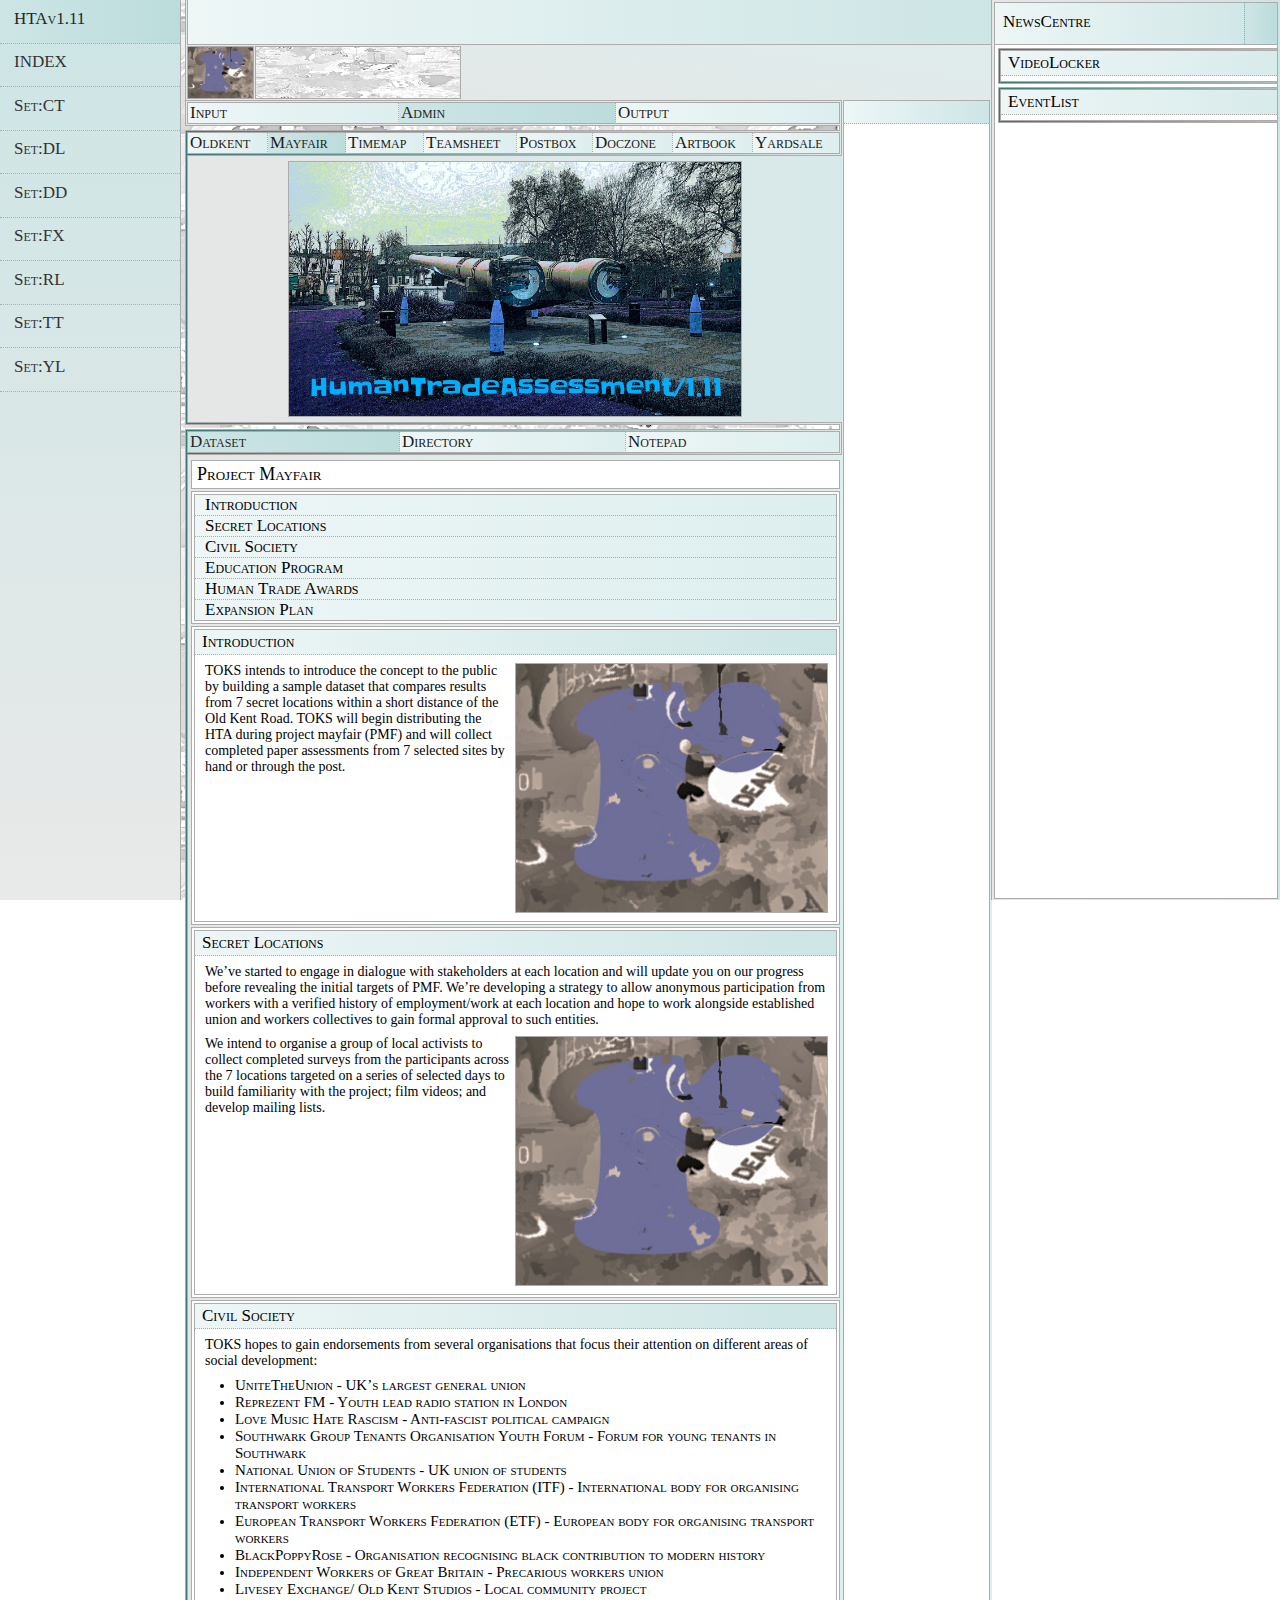
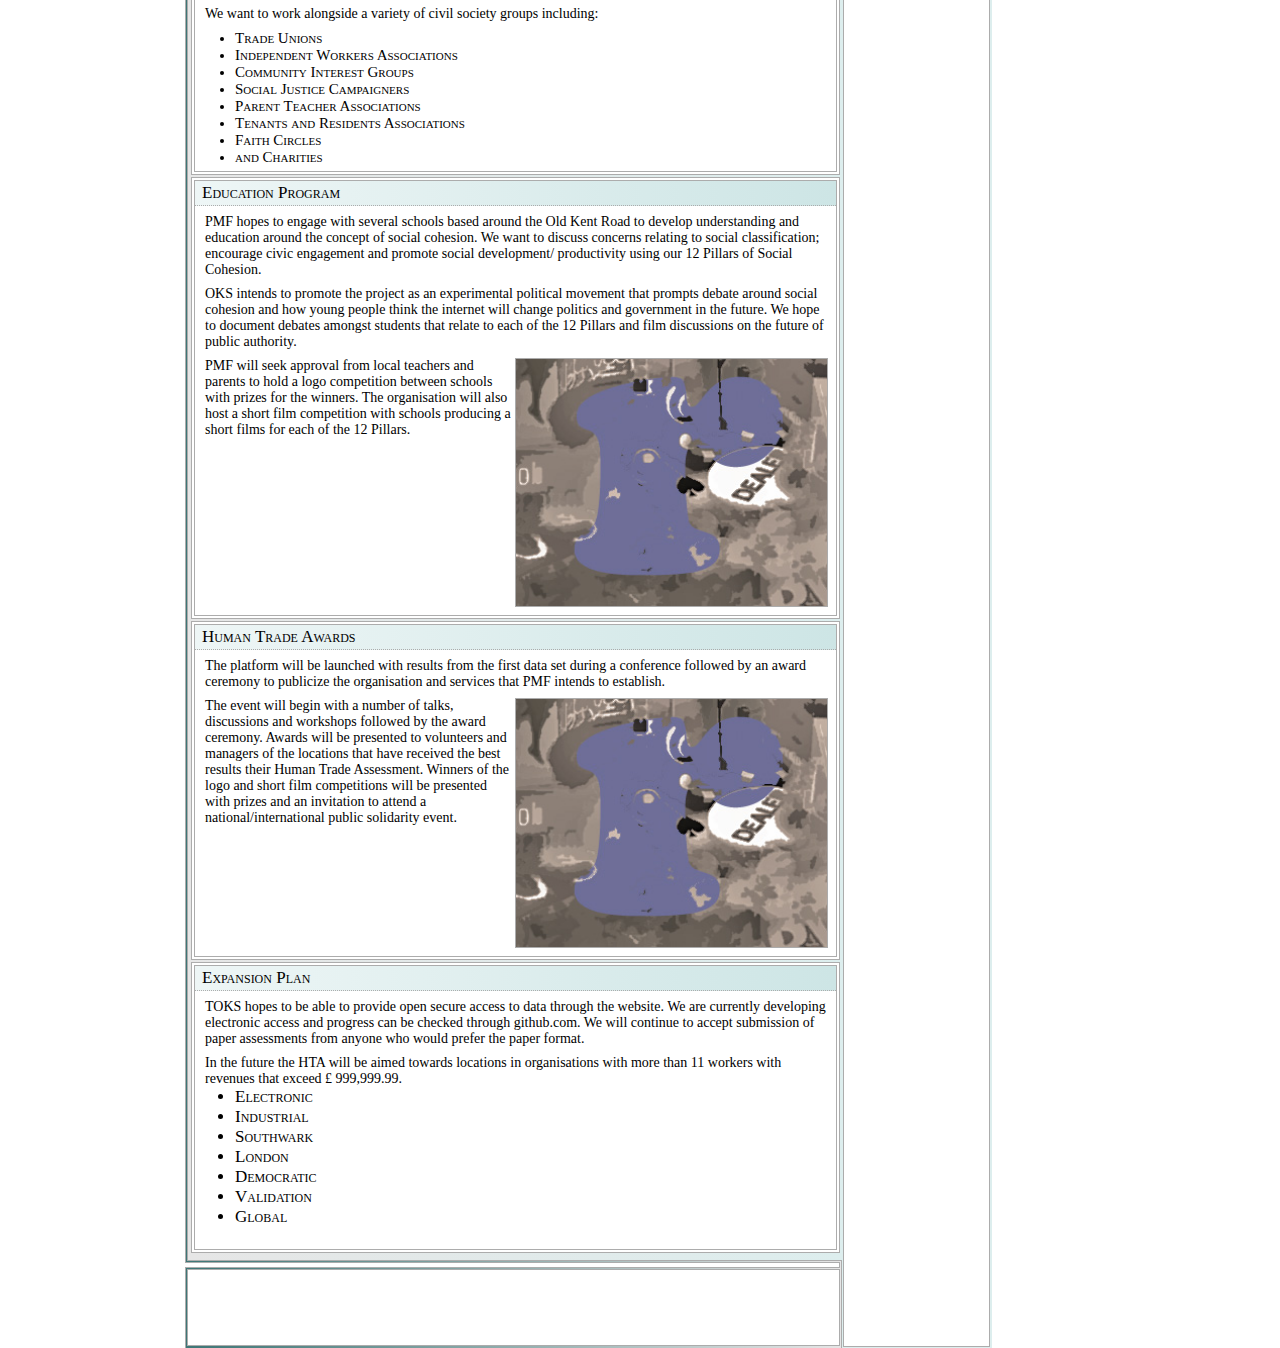
==== commit 026ed0b1: "graphAdd1" ====
--- a/Mayfair.html
+++ b/Mayfair.html
@@ -10,8 +10,6 @@
 <link rel="stylesheet" type="text/css" href="css/linktext1.css" />
 <link rel="stylesheet" type="text/css" href="css/directtext1.css" />
 <script src="http://yui.yahooapis.com/3.17.2/build/yui/yui-min.js"></script>
-
-<script src="basicevent1.js"></script>
 
 </head>
 
@@ -48,11 +46,11 @@
 </div>
 
 <div id="logo">
-<img src="RLogo.jpg" width=100% height=100% />
+<img src="images/RLogo.jpg" width=100% height=100% />
 </div>
 
 <div id="version">
-<img src="BackgroundJPG2.jpg" width=100% height=100% />
+<img src="images/BackgroundJPG4.png" width=100% height=100% />
 </div>
 
 </div> <!-- sun close -->
@@ -105,8 +103,8 @@
 <ul class="navbar" id="navSlate1">
 
 
-<li id="oldkent"><a href="Society.html">Oldkent</a></li>
-<li id="mayfair"><a href="Mayfair.html">Mayfair</a></li>
+<li id="oldkent"><a href="society.html">Oldkent</a></li>
+<li id="mayfair"><a href="mayfair.html">Mayfair</a></li>
 <li id="timemap"><a>Timemap</a></li>
 <li id="teamsheet"><a>Teamsheet</a></li>
 <li id="postbox"><a>Postbox</a></li>
@@ -122,18 +120,18 @@
 <li id="ecology"><a>Ecology</a></li>
 <li id="merit"><a>Merit</a></li>
 <li id="mobility"><a>Mobility</a></li>
-<li id="autonomy"><a>Autonomy</a></li>
-<li id="community"><a>Community</a></li>
+<li id="family"><a>Family</a></li>
 <li id="dignity"><a>Dignity</a></li>
-<li id="wellbeing"><a>Wellbeing</a></li>
-<li id="integrity"><a>Integrity</a></li>
-<li id="solidarity"><a>Solidarity</a></li>
+<li id="health"><a>Health</a></li>
+<li id="growth"><a>Growth</a></li>
+<li id="people"><a>Honesty</a></li>
+<li id="solidarity"><a>Unity</a></li>
 
 
 <li id="reboot"><a>Reboot</a></li>
+<li id="zones"><a>Zones</a></li>
+<li id="tribes"><a>Tribes</a></li>
 <li id="cycles"><a>Cycles</a></li>
-<li id="tribes"><a>Tribes</a></li>
-<li id="zones"><a>Zones</a></li>
 <li id="pubcast"><a>Pubcast</a></li>
 <li id="admin"><a>Admin</a></li>
 <li id="vault"><a>Vault</a></li>
@@ -159,7 +157,7 @@
 <div class="window" id="win1">
 
 <div id="poster">
-<img src="IWMCannon.jpg" width=100% height=100% />
+<img src="images/IWMCannon.jpg" width=100% height=100% />
 </div>
 
 </div> <!-- window close -->
@@ -247,7 +245,7 @@
 
 </div>
 
-<p class="textA"><img class="apic" src="RLogo.jpg">TOKS intends to introduce the concept to the public by building a sample dataset that compares results from 7 secret locations within a short distance of the Old Kent Road. TOKS will begin distributing the HTA during project mayfair (PMF) and will collect completed paper assessments from 7 selected sites by hand or through the post.</p>
+<p class="textA"><img class="apic" src="images/RLogo.jpg">TOKS intends to introduce the concept to the public by building a sample dataset that compares results from 7 secret locations within a short distance of the Old Kent Road. TOKS will begin distributing the HTA during project mayfair (PMF) and will collect completed paper assessments from 7 selected sites by hand or through the post.</p>
 
 </div>
 
@@ -269,7 +267,7 @@
 
 <p class="textA">We’ve started to engage in dialogue with stakeholders at each location and will update you on our progress before revealing the initial targets of PMF. We’re developing a strategy to allow anonymous participation from workers with a verified history of employment/work at each location and hope to work alongside established union and workers collectives to gain formal approval to such entities.
 
-<p class="textA"><img class="apic" src="RLogo.jpg">We intend to organise a group of local activists to collect completed surveys from the participants across the 7 locations targeted on a series of selected days to build familiarity with the project; film videos; and develop mailing lists.</p>
+<p class="textA"><img class="apic" src="images/RLogo.jpg">We intend to organise a group of local activists to collect completed surveys from the participants across the 7 locations targeted on a series of selected days to build familiarity with the project; film videos; and develop mailing lists.</p>
 
 </div>
 
@@ -348,7 +346,7 @@
 
 <p class="textA">OKS intends to promote the project as an experimental political movement that prompts debate around social cohesion and how young people think the internet will change politics and government in the future. We hope to document debates amongst students that relate to each of the 12 Pillars and film discussions on the future of public authority.</p> 
 
-<p class="textA"><img class="apic" src="RLogo.jpg">PMF will seek approval from local teachers and parents to hold a logo competition between schools with prizes for the winners. The organisation will also host a short film competition with schools producing a short films for each of the 12 Pillars.</p>
+<p class="textA"><img class="apic" src="images/RLogo.jpg">PMF will seek approval from local teachers and parents to hold a logo competition between schools with prizes for the winners. The organisation will also host a short film competition with schools producing a short films for each of the 12 Pillars.</p>
 </div>
 
 </div>
@@ -366,7 +364,7 @@
 
 <p class="textA">The platform will be launched with results from the first data set during a conference followed by an award ceremony to publicize the organisation and services that PMF intends to establish.</p> 
 
-<p class="textA"><img class="apic" src="RLogo.jpg">The event will begin with a number of talks, discussions and workshops followed by the award ceremony. Awards will be presented to volunteers and managers of the locations that have received the best results their Human Trade Assessment. Winners of the logo and short film competitions will be presented with prizes and an invitation to attend a national/international public solidarity event.</p> 
+<p class="textA"><img class="apic" src="images/RLogo.jpg">The event will begin with a number of talks, discussions and workshops followed by the award ceremony. Awards will be presented to volunteers and managers of the locations that have received the best results their Human Trade Assessment. Winners of the logo and short film competitions will be presented with prizes and an invitation to attend a national/international public solidarity event.</p> 
 
 </div>
 
@@ -408,7 +406,6 @@
 
 
 
-
 </div> <!-- window close -->
 
 <div class="underline1" id="underL2">
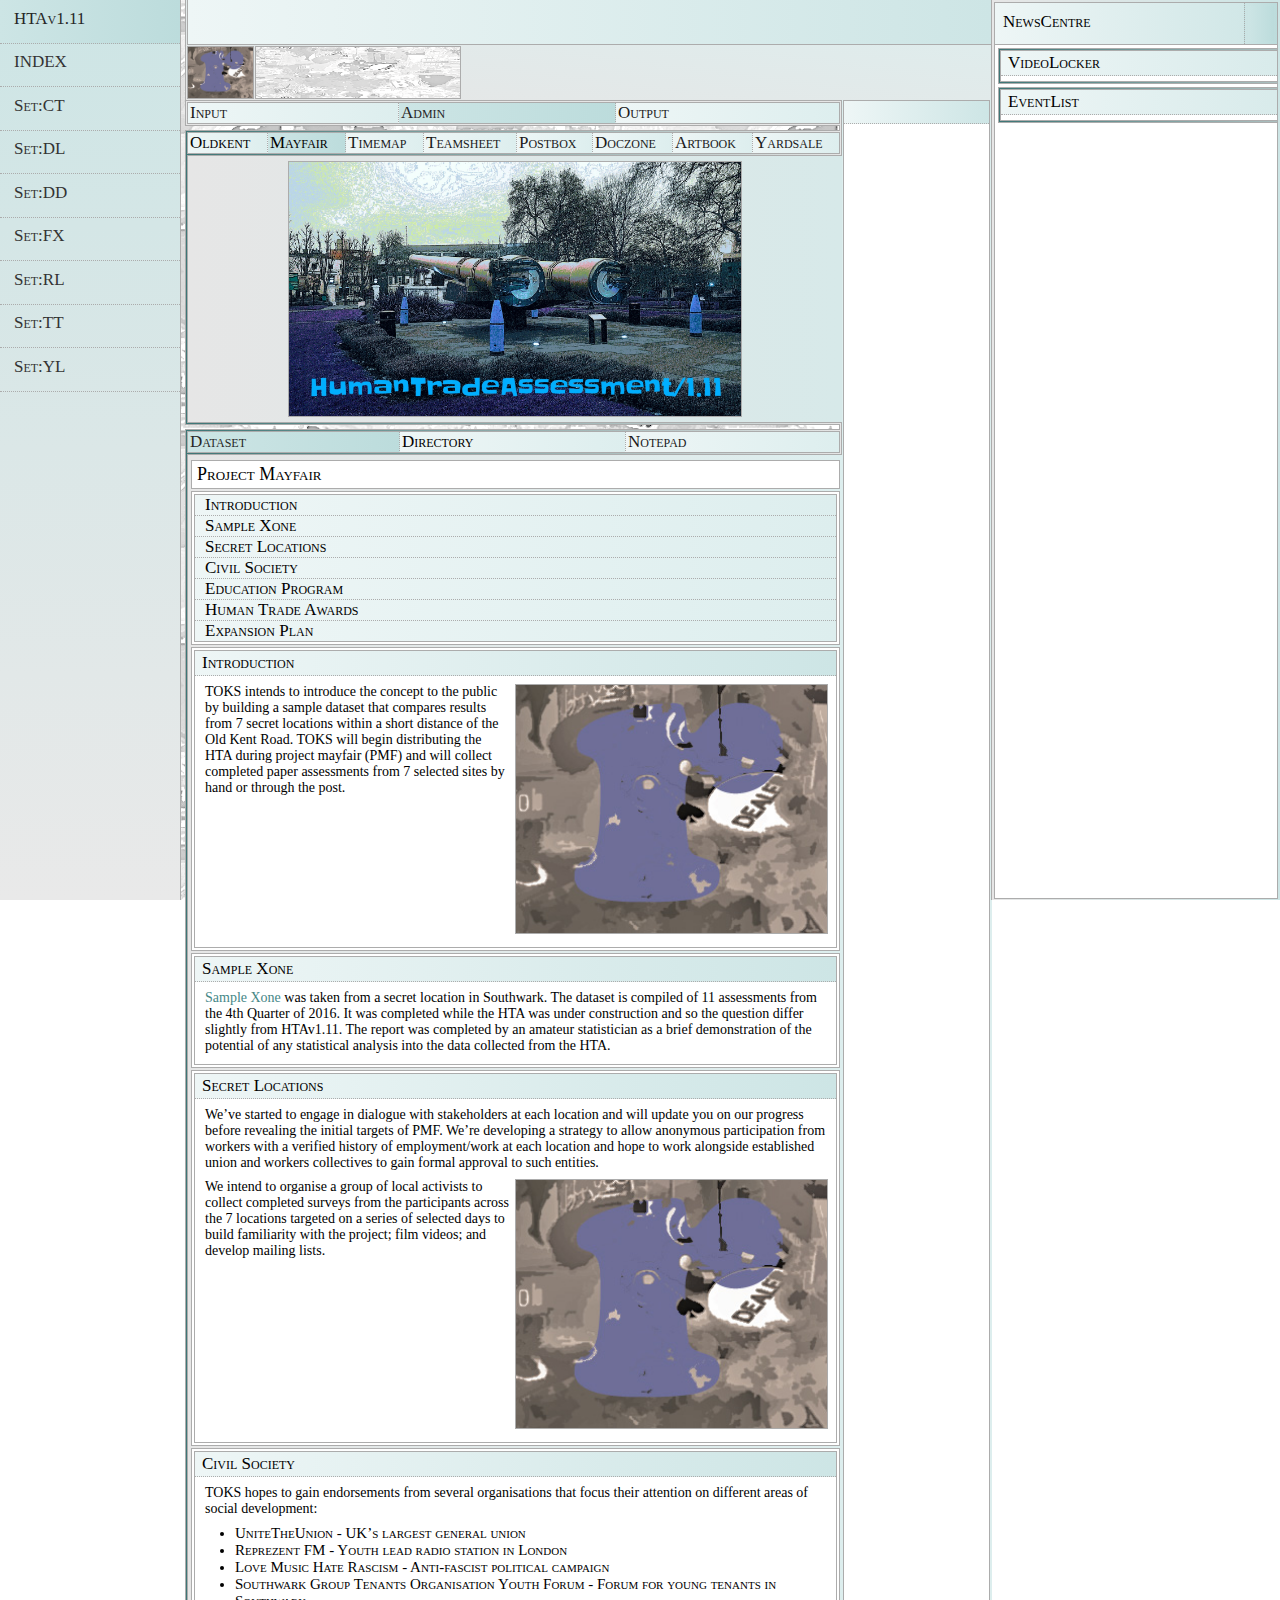
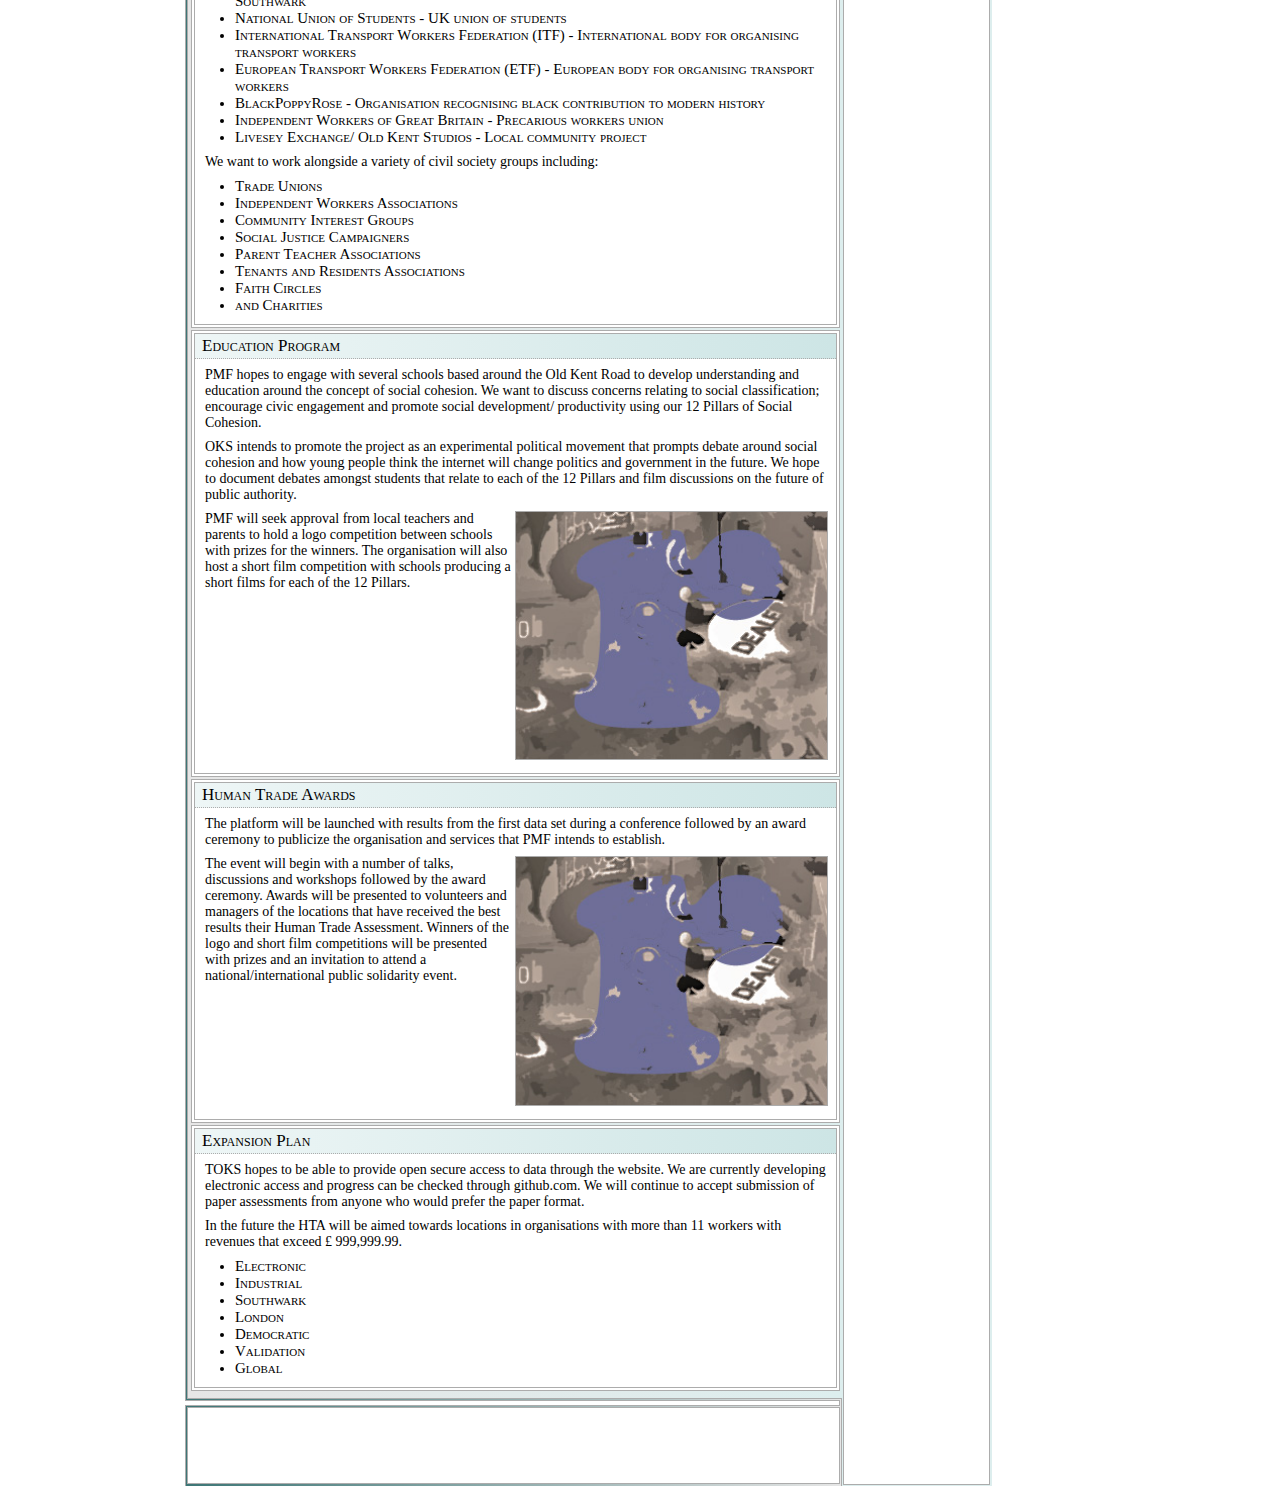
==== commit a8c969b1: "levelUp1" ====
--- a/Mayfair.html
+++ b/Mayfair.html
@@ -4,11 +4,11 @@
 
 <title> Storybox </title>
 
-<link rel="stylesheet" type="text/css" href="css/basiclayout1.css" />
-<link rel="stylesheet" type="text/css" href="css/basictext1.css" />
-<link rel="stylesheet" type="text/css" href="css/basicimage1.css" />
-<link rel="stylesheet" type="text/css" href="css/linktext1.css" />
-<link rel="stylesheet" type="text/css" href="css/directtext1.css" />
+<link rel="stylesheet" type="text/css" href="general/css/basiclayout1.css" />
+<link rel="stylesheet" type="text/css" href="general/css/basictext1.css" />
+<link rel="stylesheet" type="text/css" href="general/css/basicimage1.css" />
+<link rel="stylesheet" type="text/css" href="general/css/linktext1.css" />
+<link rel="stylesheet" type="text/css" href="general/css/directtext1.css" />
 <script src="http://yui.yahooapis.com/3.17.2/build/yui/yui-min.js"></script>
 
 </head>
@@ -46,11 +46,11 @@
 </div>
 
 <div id="logo">
-<img src="images/RLogo.jpg" width=100% height=100% />
+<img src="general/images/RLogo.jpg" width=100% height=100% />
 </div>
 
 <div id="version">
-<img src="images/BackgroundJPG4.png" width=100% height=100% />
+<img src="general/images/BackgroundJPG4.png" width=100% height=100% />
 </div>
 
 </div> <!-- sun close -->
@@ -157,7 +157,7 @@
 <div class="window" id="win1">
 
 <div id="poster">
-<img src="images/IWMCannon.jpg" width=100% height=100% />
+<img src="general/images/IWMCannon.jpg" width=100% height=100% />
 </div>
 
 </div> <!-- window close -->
@@ -222,6 +222,7 @@
 <ul id="directShort">
 
 <li id="directIntro">Introduction</li>
+<li>Sample Xone</li>
 <li>Secret Locations</li>
 <li>Civil Society</li>
 <li>Education Program</li>
@@ -245,11 +246,30 @@
 
 </div>
 
-<p class="textA"><img class="apic" src="images/RLogo.jpg">TOKS intends to introduce the concept to the public by building a sample dataset that compares results from 7 secret locations within a short distance of the Old Kent Road. TOKS will begin distributing the HTA during project mayfair (PMF) and will collect completed paper assessments from 7 selected sites by hand or through the post.</p>
-
-</div>
-
-</div>
+<p class="textA"><img class="apic" src="general/images/RLogo.jpg">TOKS intends to introduce the concept to the public by building a sample dataset that compares results from 7 secret locations within a short distance of the Old Kent Road. TOKS will begin distributing the HTA during project mayfair (PMF) and will collect completed paper assessments from 7 selected sites by hand or through the post.</p>
+
+</div>
+
+</div>
+
+
+
+<div class="textBorderA">
+
+<div class="textboxB">
+
+<div class="headA">
+
+<h2><a href="samplex.html">Sample Xone</a></h2>
+
+</div>
+
+<p class="textA"><a href="samplex.html">Sample Xone</a> was taken from a secret location in Southwark. The dataset is compiled of 11 assessments from the 4th Quarter of 2016. It was completed while the HTA was under construction and so the question differ slightly from HTAv1.11. The report was completed by an amateur statistician as a brief demonstration of the potential of any statistical analysis into the data collected from the HTA.</p>
+
+</div>
+
+</div>
+
 
 
 
@@ -267,7 +287,7 @@
 
 <p class="textA">We’ve started to engage in dialogue with stakeholders at each location and will update you on our progress before revealing the initial targets of PMF. We’re developing a strategy to allow anonymous participation from workers with a verified history of employment/work at each location and hope to work alongside established union and workers collectives to gain formal approval to such entities.
 
-<p class="textA"><img class="apic" src="images/RLogo.jpg">We intend to organise a group of local activists to collect completed surveys from the participants across the 7 locations targeted on a series of selected days to build familiarity with the project; film videos; and develop mailing lists.</p>
+<p class="textA"><img class="apic" src="general/images/RLogo.jpg">We intend to organise a group of local activists to collect completed surveys from the participants across the 7 locations targeted on a series of selected days to build familiarity with the project; film videos; and develop mailing lists.</p>
 
 </div>
 
@@ -346,7 +366,7 @@
 
 <p class="textA">OKS intends to promote the project as an experimental political movement that prompts debate around social cohesion and how young people think the internet will change politics and government in the future. We hope to document debates amongst students that relate to each of the 12 Pillars and film discussions on the future of public authority.</p> 
 
-<p class="textA"><img class="apic" src="images/RLogo.jpg">PMF will seek approval from local teachers and parents to hold a logo competition between schools with prizes for the winners. The organisation will also host a short film competition with schools producing a short films for each of the 12 Pillars.</p>
+<p class="textA"><img class="apic" src="general/images/RLogo.jpg">PMF will seek approval from local teachers and parents to hold a logo competition between schools with prizes for the winners. The organisation will also host a short film competition with schools producing a short films for each of the 12 Pillars.</p>
 </div>
 
 </div>
@@ -364,7 +384,7 @@
 
 <p class="textA">The platform will be launched with results from the first data set during a conference followed by an award ceremony to publicize the organisation and services that PMF intends to establish.</p> 
 
-<p class="textA"><img class="apic" src="images/RLogo.jpg">The event will begin with a number of talks, discussions and workshops followed by the award ceremony. Awards will be presented to volunteers and managers of the locations that have received the best results their Human Trade Assessment. Winners of the logo and short film competitions will be presented with prizes and an invitation to attend a national/international public solidarity event.</p> 
+<p class="textA"><img class="apic" src="general/images/RLogo.jpg">The event will begin with a number of talks, discussions and workshops followed by the award ceremony. Awards will be presented to volunteers and managers of the locations that have received the best results their Human Trade Assessment. Winners of the logo and short film competitions will be presented with prizes and an invitation to attend a national/international public solidarity event.</p> 
 
 </div>
 
@@ -387,6 +407,7 @@
 <p class="textA">In the future the HTA will be aimed towards locations in organisations with more than 11 workers with revenues that exceed £ 999,999.99.</p>
 
 
+<div class="teamList">
 
 <ul>
 
@@ -404,6 +425,8 @@
 
 </div>
 
+</div>
+
 
 
 </div> <!-- window close -->
@@ -521,8 +544,8 @@
 
 </div> <!-- abyss close -->
 
-<script src="jsSelect/mayfairSelect.js"></script>
-<script src="jsMain/generala1.js"></script>
+<script src="general/jsSelect/mayfairSelect.js"></script>
+<script src="general/jsMain/generala1.js"></script>
 
 </body>
 
--- a/general/css/basiclayout1.css
+++ b/general/css/basiclayout1.css
@@ -0,0 +1,563 @@
+body{
+margin:0px;
+background-image: url("../images/BackgroundJPG4.png");
+background-attachment: fixed;
+font-family: "Century Gothic", Verdana, "Trebuchet MS";
+transition: all 0.5s;
+transition-timing-function: ease-in;
+}
+
+#space1{
+position: fixed;
+top: 0px;
+bottom: 0px;
+left: 0px;
+Width: 120px;
+border-right: 1px solid #ACACAC;
+background: linear-gradient(to bottom,  #CDE5E5, #E9E9E9);
+overflow: hidden;
+z-index: 2;
+transition: width 0.5s;
+transition-delay: 0.3s;
+transition-timing-function: ease-in-out;
+}
+
+ul{
+font-variant: small-caps;
+font-size: 17px;
+
+}
+
+ul li{
+transition: all 0.8s;
+transition-delay: 0.2s;
+transition-timing-function: ease-in-out;
+}
+
+
+
+
+ul#index{
+margin-top: 0px;
+margin-bottom: 0px;
+padding: 0px;
+}
+
+ul#index li{
+padding-top: 0.5em;
+height: 2.0em;
+border-bottom: 1px dotted #ACACAC;
+color: #333333;
+}
+
+ul#index a{
+margin-top: 20px;
+margin-left: 14px;
+font-family: "Century Gothic", Verdana, "Trebuchet MS";
+width: 50px;
+}
+
+#space2{
+float: right;
+left: 200px;
+background: #FFC476;
+position: absolute;
+}
+
+#space3{
+position: fixed;
+top: 0px;
+bottom: 0px;
+right: 0px;
+width: 220px;
+background: ;
+background: linear-gradient(to left, #CDE5E5, #E6E6E6);
+border-left: 1px solid #ACACAC;
+transition: all 0.2s;
+transition-delay: 0.2s;
+transition-timing-function: ease-in-out;
+}
+
+
+
+
+#system{
+position: absolute;
+top: 0px;
+bottom: 0px;
+right: 0px;
+left: 5px;
+bottom: 5px;
+}
+
+#sun{
+position: absolute;
+top: 0px;
+height: 120px;
+right: 0px;
+left: 0px;
+border-left: 1px solid #ACACAC;
+background: linear-gradient(to top right, #E6E6E6, #DDEEEE);
+font-size: 17px;
+}
+
+.tab{
+position: absolute;
+top: 0px;
+bottom: 0px;
+left: 0px;
+width: 2px;
+background: red;
+}
+
+#loginbox{
+position: absolute;
+top: 0px;
+height: 2.6em;
+left: 1px;
+right: 0px;
+border-bottom: 1px solid #ACACAC;
+border-left: 1px solid #ACACAC;
+background: linear-gradient(to left,  #CDE5E5, #EEF6F6);
+}
+
+#logo{
+position: absolute;
+top: 36px;
+left: 1px;
+height: 3em;
+width: 3.8em;
+border: 1px solid #ACACAC;
+background: #DDEEEE;
+}
+
+#version{
+position: absolute;
+top: 36px;
+left: 103px;
+height: 3em;
+width: 12em;
+border: 1px solid #ACACAC;
+background: #DDEEEE;
+}
+
+#system2{
+position: absolute;
+top: 120px;
+left: 0px;
+right: 150px;
+height: 400px;
+overflow: visible;
+}
+
+#stars{
+position: absolute;
+top: 120px;
+right: 0px;
+width: 150px;
+height: 750px;
+background: #DDEEEE;
+}
+
+#moon{
+position: absolute;
+top: 0px;
+height: 200px;
+left: 0px;
+right: 0px;
+/* background: #89CA9D; */
+}
+
+
+.canvas{
+position: absolute;
+top:2px;
+bottom: 1px;
+right: 2px;
+left: 2px;
+border: 1px solid #ACACAC;
+background: white;
+overflow: hidden;
+}
+
+
+
+#starCanvas{
+top: 0px;
+right: 2px;
+left: 1px;
+}
+
+#sp3Bar{
+position: absolute;
+top: 0px;
+right: 0px;
+left: 0px;
+height: 20px;
+border-bottom: 1px solid #ACACAC;
+background: linear-gradient(to left,  #CDE5E5, #EEF6F6);
+}
+
+#sp3Win{
+position: absolute;
+top: 100px;
+bottom: 0px;
+left: 0px;
+width: 100px;
+}
+
+
+
+#inButton1{
+position: absolute;
+top: 3px;
+bottom: 3px;
+left: 3px;
+right: 3px;
+transition: all 0.8s;
+transition-timing-function: ease-in-out;
+background: linear-gradient(to left,  #BCDCDC, #CDE5E5);
+}
+
+#button1{
+position: absolute;
+top: 0px;
+bottom: 0px;
+right: 0px;
+width: 2em;
+border-left: 1px dotted #ACACAC;
+background: linear-gradient(to left,  #BCDCDC, #CDE5E5);
+
+/* linear-gradient(to right,  #CCE5E5, #BCDCDC); */
+}
+
+#starBar{
+position: absolute;
+top: 0px;
+right: 0px;
+left: 0px;
+height: 20px;
+border-bottom: 1px dotted #ACACAC;
+background: linear-gradient(to left,  #CDE5E5, #EEF6F6);
+}
+
+.slate1{
+position: absolute;
+height: 87px;
+top: 32px;
+right: 0px;
+left: 0px;
+border-left: 1px solid #ACACAC;
+background: linear-gradient(to right, #3D7676, #E6E6E6);
+}
+
+#navSlate{
+height: 26px;
+top: 0px;
+}
+
+#navbar{
+position: absolute;
+top: 0px;
+bottom: 0px;
+left: 0px;
+right: 0px;
+border-left: 1px solid #ACACAC;
+border-right: 1px solid #ACACAC;
+border-top: 1px solid #ACACAC;
+background: #E6E6E6;
+}
+
+#navbar2{
+position: absolute;
+top: 0px;
+bottom: 0px;
+right: 1px;
+left: -1px;
+border-bottom: 1px solid #ACACAC;
+background: #E6E6E6;
+overflow: visible;
+}
+
+
+ul.navbar{
+float: left;
+margin-top: 1px;
+margin-left: 1px;
+margin-bottom: 1px;
+padding: 0px;
+margin-bottom: 0px;
+background: linear-gradient(to left,  #DDEEEE, #EEF6F6);
+}
+
+ul.navbar li{
+list-style-type:none;
+float:left;
+font-family: "Century Gothic", Verdana, "Trebuchet MS";
+overflow: hidden;
+border-right: 1px dotted #ACACAC;
+border-top: 1px solid #ACACAC;
+border-bottom: 1px solid #ACACAC;
+padding-left: 2px;
+padding-right: 2px;
+color: #1A1A1A;
+background: linear-gradient(to left,  #DDEEEE, #EEF6F6);
+}
+
+
+ul.dropBar{
+position: absolute;
+top: 1px;
+left: 1px;
+padding: 0px;
+z-index: 1;
+margin: 0px;
+background: linear-gradient(to left,  #DDEEEE, #EEF6F6);
+}
+
+ul.dropBar li{
+float:left;
+font-family: "Century Gothic", Verdana, "Trebuchet MS";
+list-style-type:none;
+overflow: hidden;
+border-right: 1px transparent #ACACAC;
+border-left: 1px transparent #ACACAC;
+border-bottom: 1px transparent #ACACAC;
+padding-left: 2px;
+padding-right: 2px;
+color: #333333;
+background: linear-gradient(to left,  #DDEEEE, #EEF6F6);
+}
+
+/*
+.dropVis li{
+visibility: hidden;
+display: none;
+}
+*/
+
+.dropButton{
+position: absolute;
+right: 0px;
+top: 1px;
+bottom: 1px;
+background: linear-gradient(to right,  #CCE5E5, #BCDCDC);
+width: 21px;
+border-right: 1px solid #ACACAC;
+border-top: 1px solid #ACACAC;
+border-bottom: 1px solid #ACACAC;
+}
+
+.dropIn{
+position: absolute;
+right: 1px;
+left: 1px;
+top: 1px;
+bottom: 1px;
+background: linear-gradient(to right,  #CCE5E5 #BCDCDC);
+transition: all 0.4s;
+transition-delay: 0.2s;
+transition-timing-function: ease-in-out;
+}
+
+
+
+
+/*ul.navbar2 li{
+list-style-type:none;
+display:inline;
+float:left;
+font-size:13px;
+font-family: "Century Gothic", Verdana, "Trebuchet MS";
+overflow: hidden;
+border-right: 1px dotted #ACACAC;
+border-bottom: 1px solid #ACACAC;
+padding-left: 2px;
+}*/
+
+#input{
+border-left: 1px solid #ACACAC;
+}
+
+#dataset{
+border-left: 1px solid #ACACAC;
+}
+
+#oldkent{
+border-left: 1px solid #ACACAC;
+}
+
+#reboot{
+border-left: 1px solid #ACACAC;
+}
+
+#output{
+border-right: 1px solid #ACACAC;
+}
+
+#notes{
+border-right: 1px solid #ACACAC;
+}
+
+#navSlate1{
+overflow: hidden;
+display: inline;
+}
+
+#navSlate2{
+margin-top: 0px;
+background: linear-gradient(to right,  #DDEEEE, #EEF6F6);
+}
+
+#navSlate2 li{
+margin-top: 0px;
+border-top: 0px;
+}
+
+
+
+.rowTypeA{
+position: absolute;
+top: 40px;
+left: 0px;
+right: 0px;
+height: 4px;
+}
+
+
+
+#panSlate{
+top: 50px;
+}
+
+.tabRight{
+position: absolute;
+top: 0px;
+bottom: 0px;
+right: 0px;
+width: 1px;
+border-left: 1px solid #ACACAC;
+border-right: 1px solid #ACACAC;
+background: #E6E6E6;
+}
+
+
+
+
+.panel1{
+position: absolute;
+right: 0px;
+left: 1px;
+top: 0px;
+height: 25px;
+border-bottom: 1px solid #ACACAC;
+border-right: 1px solid #ACACAC;
+}
+
+.panel2{
+position: absolute;
+top: 0px;
+bottom: 0px;
+left: -1px;
+right: 1px;
+border-top: 1px solid #ACACAC;
+}
+
+#win1{
+height: 140px;
+background: linear-gradient(to right, #E6E6E6, #D7E9E9);
+}
+
+.window{
+position: absolute;
+top: 22px;
+height: 110px;
+right: 0px;
+left: 1px;
+background: #DEEDED;
+border-left: 1px solid #ACACAC;
+}
+
+.underline1{
+position: absolute;
+height: 2px;
+bottom: 0px;
+left: 1px;
+right: 0px;
+border-right: 1px solid #ACACAC;
+border-top: 1px solid #ACACAC;
+background: linear-gradient(to right, #3D7676, #E6E6E6);
+}
+
+.underline2{
+position: absolute;
+top: 0px;
+bottom: 0px;
+right: 1px;
+left: -1px;
+border-bottom: 1px solid #ACACAC;
+background: linear-gradient(to right, #3D7676, #E6E6E6);
+}
+
+#earth{
+position: absolute;
+top: 250px;
+left: 0px;
+right: 0px;
+height: 300px;
+/* background: #D5FFFF; */
+}
+
+#row2{
+top: 0px;
+}
+
+#earSlate{
+top: 4px;
+}
+
+#win2{
+height: 800px;
+top: 23px;
+background: linear-gradient(to right, #E6E6E6, #DDEEEE);
+}
+
+#ozone{
+position: absolute;
+top: 550px;
+left: 0px;
+right: 0px;
+height: 6em;
+/* background: #FFFFFF; */
+}
+
+#endRow{
+top: 0px;
+}
+
+#endSlate{
+top: 4px;
+height: 5em;
+border-top: 1px solid #ACACAC;
+background: linear-gradient(to right, #3D7676, #E6E6E6);
+}
+
+#endLeft{
+position: absolute;
+top: 4px;
+bottom: -1px;
+width: 1px;
+right: 0px;
+border-right: 1px solid #ACACAC;
+background: #E6E6E6;
+}
+
+#endCanvas{
+position: absolute;
+top: 6px;
+bottom: 1px;
+right: 2px;
+left: 2px;
+border: 1px solid #ACACAC;
+background: #FFFFFF;
+}--- a/general/css/basictext1.css
+++ b/general/css/basictext1.css
@@ -0,0 +1,156 @@
+h1{
+margin: 5px 2px 0px 3px;
+padding: 3px 5px 3px 5px;
+font-size: 18px;
+font-color: #333333;
+border: 1px solid #ACACAC;
+font-weight: normal;
+font-variant: small-caps;
+background: #FFFFFF;
+}
+
+.textboxB{
+float: left;
+background: #FFFFFF;
+margin: 2px;
+padding-bottom: 10px;
+border: 1px solid #ACACAC;
+font-family: "Century Gothic", Verdana, "Trebuchet MS";
+font-size: 14px;
+}
+
+.textboxC{
+float: left;
+background: #FFFFFF;
+margin: 1px;
+padding-bottom: 5px;
+border: 1px solid #ACACAC;
+font-family: "Century Gothic", Verdana, "Trebuchet MS";
+font-size: 14px;
+}
+
+
+.textBorderA{
+float: left;
+background: #FFFFFF;
+margin: 2px 2px 0px 3px;
+border: 1px solid #ACACAC;
+font-family: "Century Gothic", Verdana, "Trebuchet MS";
+font-size: 14px;
+overflow: visible;
+}
+
+.textBorderB{
+float: left;
+background: linear-gradient(to right, #3D7676, #E6E6E6);
+margin: 3px 2px 0px 3px;
+border: 1px solid #ACACAC;
+font-family: "Century Gothic", Verdana, "Trebuchet MS";
+font-size: 14px;
+overflow: visible;
+}
+
+
+
+
+
+.headA{
+float: left;
+background: linear-gradient(to left,  #CDE5E5, #EEF6F6);
+margin: 0px;
+width: 100%;
+padding: 0px;
+border-bottom: 1px dotted #ACACAC;
+}
+
+.textA{
+float: left;
+margin: 8px 8px 0px 10px;
+}
+
+.textAP2{
+margin-top: 8px;
+}
+
+h2{
+margin: 2px 7px 2px 7px;
+font-size: 17px;
+font-color: #333333;
+font-family: "Century Gothic", Verdana, "Trebuchet MS";
+font-weight: normal;
+font-variant: small-caps;
+}
+
+h3{
+float: left;
+margin: 0px;
+padding-top: 0.5em;
+padding-left: 8px;
+font-size: 17px;
+font-color: #333333;
+font-family: "Century Gothic", Verdana, "Trebuchet MS";
+font-weight: normal;
+font-variant: small-caps;
+
+}
+
+.pillarList{
+float: left;
+width: 50%;
+}
+
+.pillarList ul{
+margin: 0px;
+padding-left: 40px;
+font-size: 15px;
+font-variant: small-caps;
+}
+
+.teamList{
+float: left;
+width: 100%;
+margin-top: 8px;
+}
+
+.teamList ul{
+margin: 0px;
+padding-left: 40px;
+font-size: 15px;
+font-variant: small-caps;
+}
+
+
+.questionList{
+float: left;
+width: 100%;
+margin-top: 3px;
+}
+
+.questionList ol{
+margin: 0px;
+padding-left: 40px;
+font-size: 15px;
+}
+
+#win2 ol{
+padding-left: 30px;
+padding-right: 10px;
+}
+
+#win2 ol ol{
+padding-left: 15px;
+}
+
+.sp3Head1{
+background: linear-gradient(to left,  #CDE5E5, #EEF6F6);
+border: 2px solid #3D7676;
+}
+
+
+
+
+
+
+
+
+
--- a/general/css/basicimage1.css
+++ b/general/css/basicimage1.css
@@ -0,0 +1,20 @@
+.apic{
+float: right;
+width: 50%;
+margin-right: 0px;
+margin-left: 3px;
+margin-bottom: 3px;
+border: 1px solid #ACACAC;
+}
+
+#poster{
+position: absolute;
+top: 5px;
+left: 100px;
+right: 100px;
+border: 1px solid #ACACAC;
+}
+
+.bpic{
+border: 1px solid #ACACAC;
+}--- a/general/css/linktext1.css
+++ b/general/css/linktext1.css
@@ -0,0 +1,41 @@
+a:link {
+    color: initial; 
+    background-color: transparent; 
+    text-decoration: none;
+}
+
+a:visited {
+    color: initial;  
+    background-color: transparent;
+    text-decoration: none;
+}
+
+a:hover {
+    color: #458787;
+    background-color: transparent;
+    text-decoration: none;
+}
+
+a:active {
+    color: #1A1A1A; 
+    background-color: transparent;
+    text-decoration: none;
+}
+
+.textA a:link {
+    color: #458787; 
+    background-color: transparent; 
+    text-decoration: none;
+}
+
+.textA a:visited {
+    color: #458787;  
+    background-color: transparent;
+    text-decoration: none;
+}
+
+.textA a:hover {
+    color: #737373;
+    background-color: transparent;
+    text-decoration: none;
+}--- a/general/css/directtext1.css
+++ b/general/css/directtext1.css
@@ -0,0 +1,79 @@
+.directBox{
+background: #FFFFFF;
+border: 1px solid #ACACAC;
+margin: 2px 2px 0px 3px;
+font-family: "Century Gothic", Verdana, "Trebuchet MS";
+}
+
+.directBox ul{
+border-top: 1px solid #ACACAC;
+border-left: 1px solid #ACACAC;
+border-right: 1px solid #ACACAC;
+margin: 2px;
+padding-left: 0px;
+background: linear-gradient(to left,  #DDEEEE, #EEF6F6);
+}
+
+.directBox li{
+overflow: hidden;
+border-bottom: 1px dotted #ACACAC;
+padding-left: 10px;
+padding-right: 12px;
+}
+
+#directLast{
+border-bottom: 1px solid #ACACAC;
+}
+
+
+
+
+.directPage{
+background: #FFFFFF;
+border: 1px solid #ACACAC;
+margin: 2px 2px 0px 3px;
+font-family: "Century Gothic", Verdana, "Trebuchet MS";
+padding-bottom: 2px;
+}
+
+.directPage ul{
+border-top: 1px solid #ACACAC;
+border-left: 1px solid #ACACAC;
+border-right: 1px solid #ACACAC;
+margin-top: 2px;
+margin-left: 2px;
+margin-right: 2px;
+margin-bottom: 0px;
+padding-left: 0px;
+background: linear-gradient(to left,  #DDEEEE, #EEF6F6);
+}
+
+.directPage li{
+overflow: hidden;
+}
+
+.directSolidB{
+border-bottom: 1px solid #ACACAC;
+}
+
+.directDottedB{
+border-bottom: 1px dotted #ACACAC;
+}
+
+.directMajor{
+padding-left: 10px;
+padding-right: 12px;
+}
+
+.directMinor{
+list-style-type: circle;
+padding-left: 32px;
+padding-right: 12px;
+}
+
+
+
+
+
+
+
